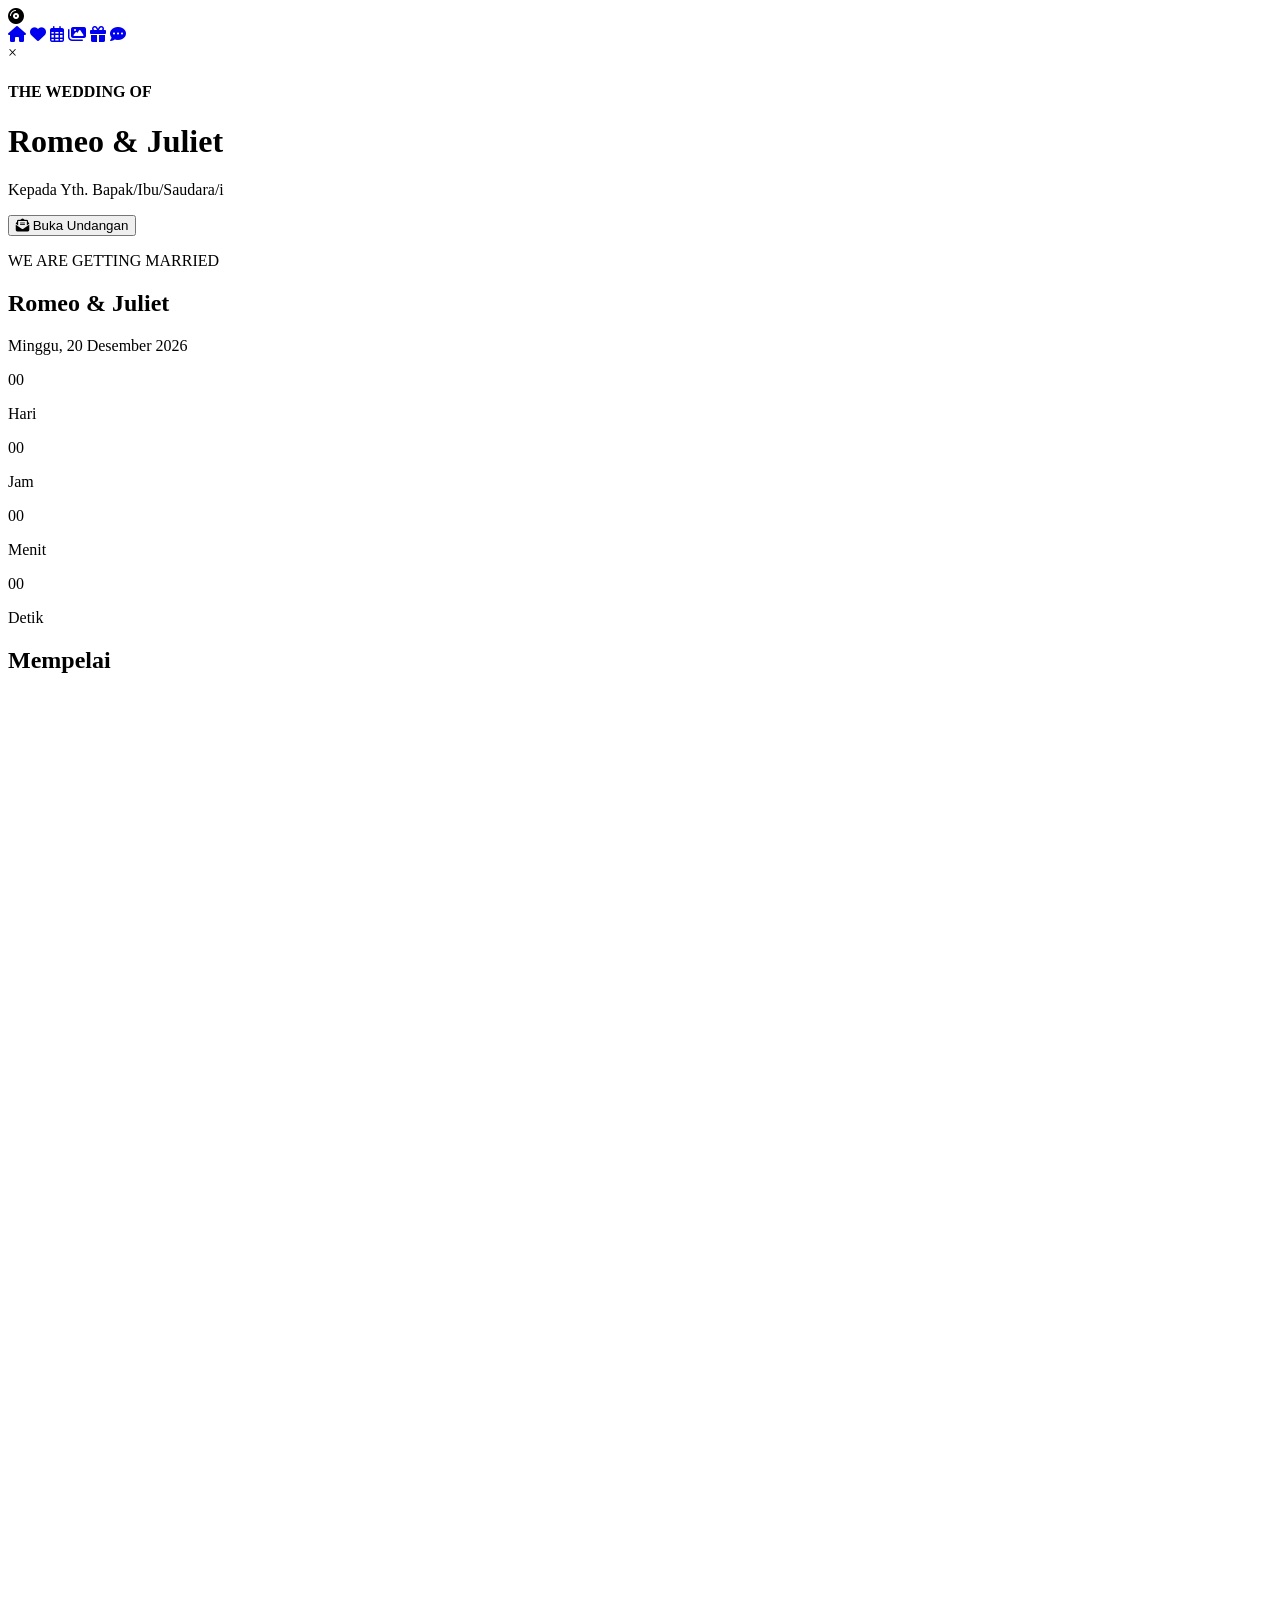
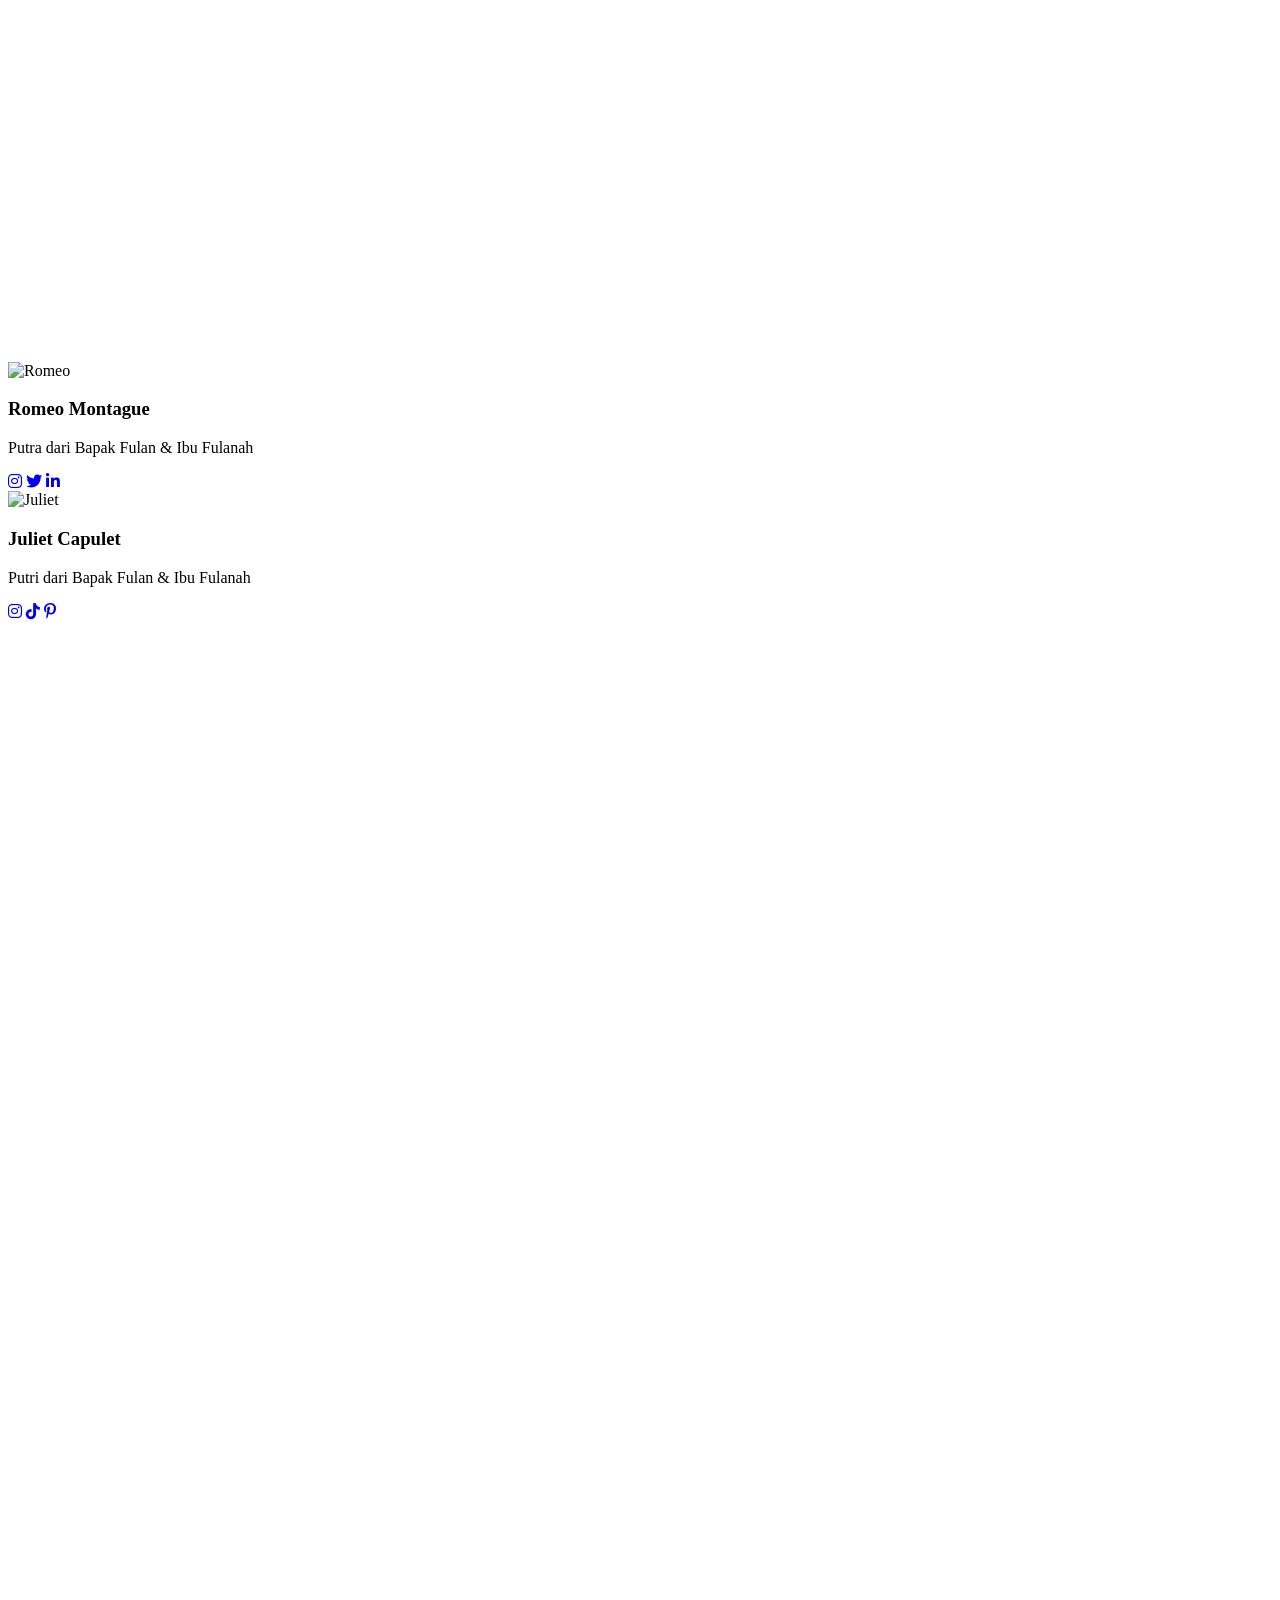
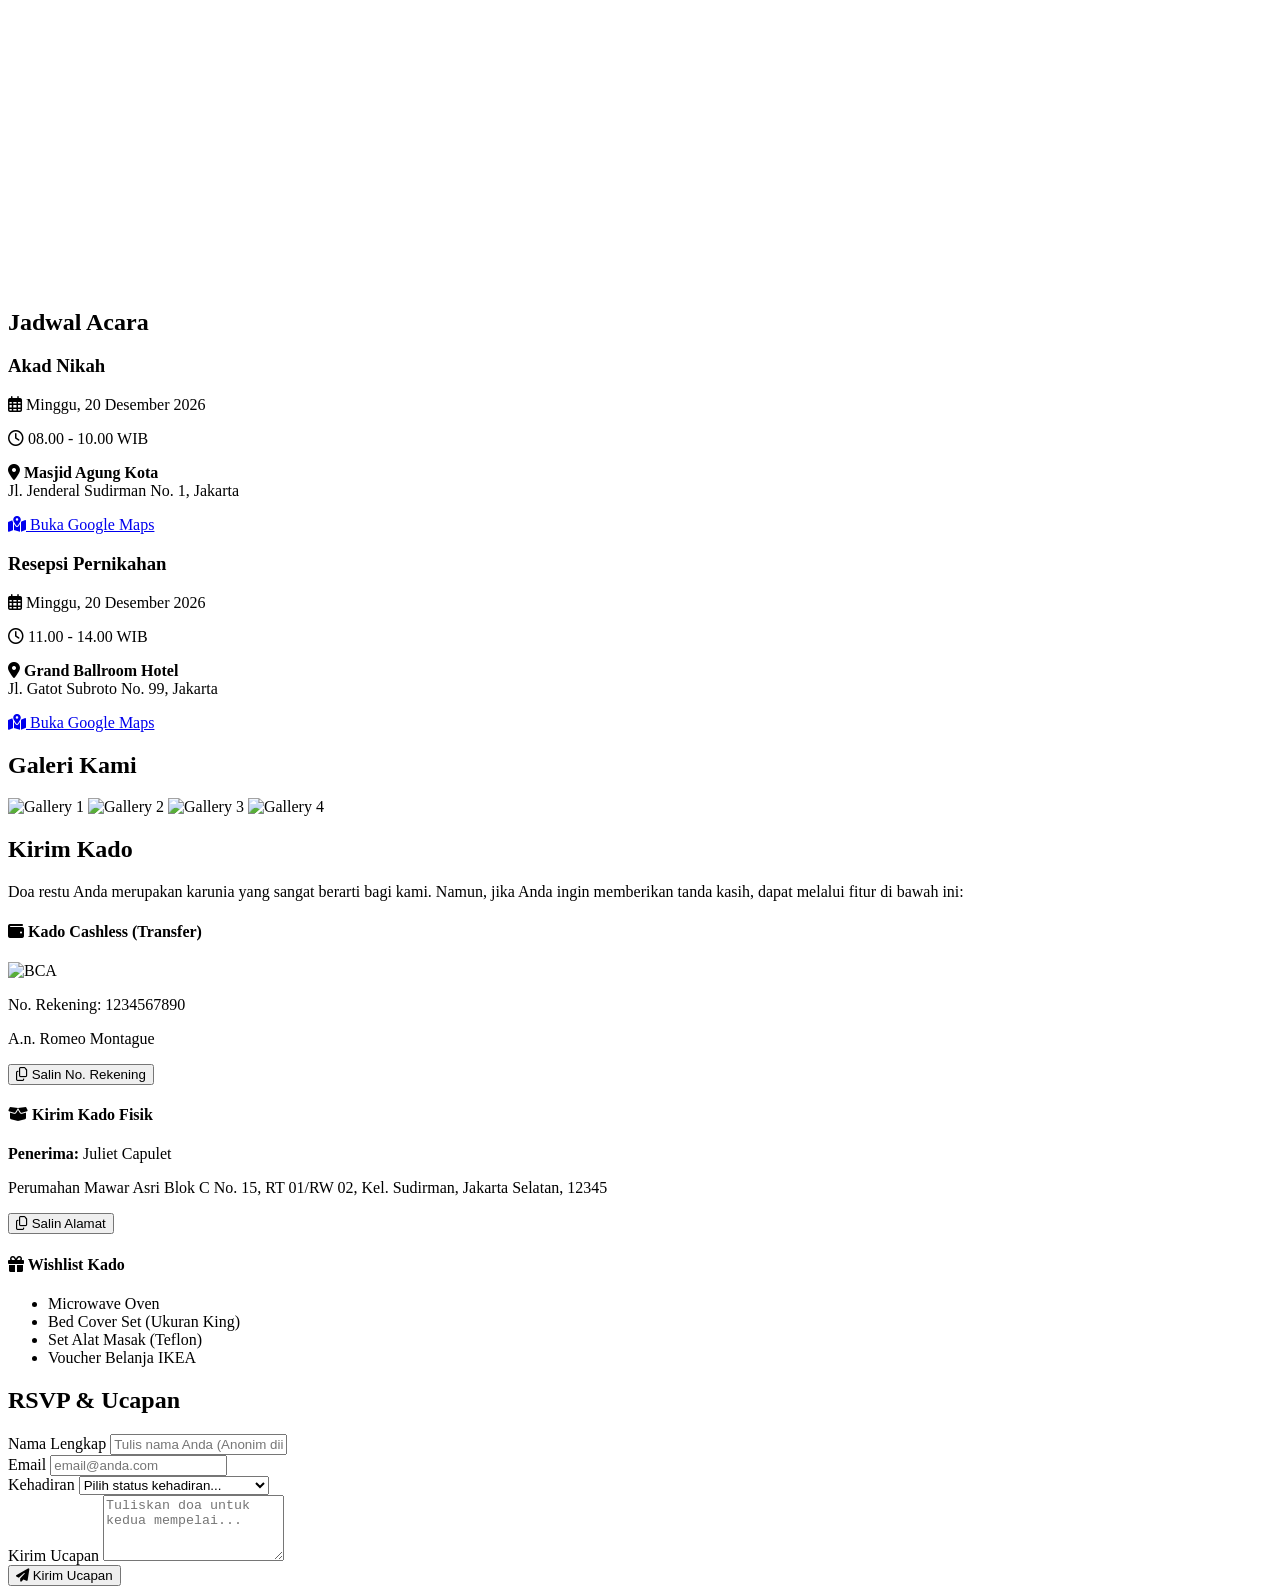
==== wedding/index.html @ 5fbb76ff "index.html" ====
<!DOCTYPE html>
<html lang="id">
<head>
    <meta charset="UTF-8">
    <meta name="viewport" content="width=device-width, initial-scale=1.0">
    <title>Undangan Pernikahan - Romeo & Juliet</title>
    
    <!-- Google Fonts -->
    <link href="https://fonts.googleapis.com/css2?family=Cormorant+Garamond:ital,wght@0,400;0,600;1,400&family=Montserrat:wght@300;400;500&display=swap" rel="stylesheet">
    
    <!-- FontAwesome untuk Icon -->
    <link rel="stylesheet" href="https://cdnjs.cloudflare.com/ajax/libs/font-awesome/6.4.0/css/all.min.css">

    <!-- Terhubung ke file CSS -->
    <link rel="stylesheet" href="style.css">
</head>
<body>

    <!-- AUDIO -->
    <audio id="bg-music" loop>
        <source src="https://www.soundhelix.com/examples/mp3/SoundHelix-Song-1.mp3" type="audio/mpeg">
    </audio>

    <!-- FLOATING MUSIC BUTTON (TOP RIGHT) -->
    <div id="music-btn" onclick="toggleMusic()">
        <i class="fas fa-compact-disc fa-spin"></i>
    </div>

    <!-- BOTTOM NAVIGATION (Muncul setelah dibuka) -->
    <nav class="bottom-nav" id="bottom-nav">
        <a href="#hero" title="Home"><i class="fas fa-home"></i></a>
        <a href="#couple" title="Mempelai"><i class="fas fa-heart"></i></a>
        <a href="#event" title="Jadwal"><i class="far fa-calendar-alt"></i></a>
        <a href="#gallery" title="Galeri"><i class="fas fa-images"></i></a>
        <a href="#gift" title="Kado"><i class="fas fa-gift"></i></a>
        <a href="#rsvp" title="RSVP"><i class="fas fa-comment-dots"></i></a>
    </nav>

    <!-- LIGHTBOX UNTUK GALERI -->
    <div id="lightbox" class="lightbox">
        <span class="close-lightbox" onclick="closeLightbox()">&times;</span>
        <img class="lightbox-img" id="lightbox-img" src="">
    </div>

    <!-- COVER PAGE -->
    <div id="cover-page">
        <h4>THE WEDDING OF</h4>
        <h1>Romeo & Juliet</h1>
        <p class="to-guest">Kepada Yth. Bapak/Ibu/Saudara/i</p>
        <button class="btn-open" onclick="openInvitation()">
            <i class="fas fa-envelope-open-text"></i> Buka Undangan
        </button>
    </div>

    <!-- MAIN CONTENT -->
    <div id="main-content">
        
        <!-- HERO SECTION -->
        <section id="hero">
            <div class="hero-content">
                <p>WE ARE GETTING MARRIED</p>
                <h1>Romeo & Juliet</h1>
                <p>Minggu, 20 Desember 2026</p>
                
                <div class="countdown">
                    <div class="time-box"><span id="days">00</span><p>Hari</p></div>
                    <div class="time-box"><span id="hours">00</span><p>Jam</p></div>
                    <div class="time-box"><span id="minutes">00</span><p>Menit</p></div>
                    <div class="time-box"><span id="seconds">00</span><p>Detik</p></div>
                </div>
            </div>
        </section>

        <!-- PROFIL PASANGAN -->
        <section id="couple">
            <h2 class="section-title">Mempelai</h2>
            <div class="couple-wrapper">
                
                <!-- Ornamen Garis Estetik SVG Kiri Atas -->
                <svg class="ornament ornament-tl" viewBox="0 0 100 100" fill="none" xmlns="http://www.w3.org/2000/svg">
                    <path d="M10 90 L10 10 L90 10" stroke="var(--primary-color)" stroke-width="1.5"/>
                    <path d="M10 30 L30 10 M10 50 L50 10 M10 70 L70 10" stroke="var(--primary-color)" stroke-width="1"/>
                    <circle cx="10" cy="10" r="3" fill="var(--primary-color)"/>
                    <path d="M25 25 C 20 15, 35 15, 35 25 C 35 35, 25 35, 25 25 Z" stroke="var(--primary-color)" stroke-width="1.5"/>
                </svg>

                <div class="person">
                    <img src="https://images.unsplash.com/photo-1542042161784-26ab9e041e89?ixlib=rb-4.0.3&auto=format&fit=crop&w=500&q=80" alt="Romeo">
                    <h3>Romeo Montague</h3>
                    <p>Putra dari Bapak Fulan & Ibu Fulanah</p>
                    <div class="social-icons">
                        <a href="#"><i class="fab fa-instagram"></i></a>
                        <a href="#"><i class="fab fa-twitter"></i></a>
                        <a href="#"><i class="fab fa-linkedin-in"></i></a>
                    </div>
                </div>
                
                <div class="person">
                    <img src="https://images.unsplash.com/photo-1549416878-b9ca95e1bb68?ixlib=rb-4.0.3&auto=format&fit=crop&w=500&q=80" alt="Juliet">
                    <h3>Juliet Capulet</h3>
                    <p>Putri dari Bapak Fulan & Ibu Fulanah</p>
                    <div class="social-icons">
                        <a href="#"><i class="fab fa-instagram"></i></a>
                        <a href="#"><i class="fab fa-tiktok"></i></a>
                        <a href="#"><i class="fab fa-pinterest-p"></i></a>
                    </div>
                </div>

                <!-- Ornamen Garis Estetik SVG Kanan Bawah -->
                <svg class="ornament ornament-br" viewBox="0 0 100 100" fill="none" xmlns="http://www.w3.org/2000/svg">
                    <path d="M10 90 L10 10 L90 10" stroke="var(--primary-color)" stroke-width="1.5"/>
                    <path d="M10 30 L30 10 M10 50 L50 10 M10 70 L70 10" stroke="var(--primary-color)" stroke-width="1"/>
                    <circle cx="10" cy="10" r="3" fill="var(--primary-color)"/>
                    <path d="M25 25 C 20 15, 35 15, 35 25 C 35 35, 25 35, 25 25 Z" stroke="var(--primary-color)" stroke-width="1.5"/>
                </svg>
            </div>
        </section>

        <!-- EVENT PLANNER -->
        <section id="event">
            <h2 class="section-title">Jadwal Acara</h2>
            
            <div class="event-card">
                <h3>Akad Nikah</h3>
                <p><i class="far fa-calendar-alt event-icon"></i> Minggu, 20 Desember 2026</p>
                <p><i class="far fa-clock event-icon"></i> 08.00 - 10.00 WIB</p>
                <p><i class="fas fa-map-marker-alt event-icon"></i> <strong>Masjid Agung Kota</strong><br>Jl. Jenderal Sudirman No. 1, Jakarta</p>
                <a href="#" class="btn-map"><i class="fas fa-map-marked-alt"></i> Buka Google Maps</a>
            </div>

            <div class="event-card">
                <h3>Resepsi Pernikahan</h3>
                <p><i class="far fa-calendar-alt event-icon"></i> Minggu, 20 Desember 2026</p>
                <p><i class="far fa-clock event-icon"></i> 11.00 - 14.00 WIB</p>
                <p><i class="fas fa-map-marker-alt event-icon"></i> <strong>Grand Ballroom Hotel</strong><br>Jl. Gatot Subroto No. 99, Jakarta</p>
                <a href="#" class="btn-map"><i class="fas fa-map-marked-alt"></i> Buka Google Maps</a>
            </div>
        </section>

        <!-- GALERI FOTO (GRID 2 KOLOM) -->
        <section id="gallery">
            <h2 class="section-title">Galeri Kami</h2>
            <div class="gallery-grid">
                <img src="https://images.unsplash.com/photo-1519225421980-715cb02151ff?ixlib=rb-4.0.3&auto=format&fit=crop&w=800&q=80" alt="Gallery 1" onclick="openLightbox(this.src)">
                <img src="https://images.unsplash.com/photo-1511895426328-dc8714191300?ixlib=rb-4.0.3&auto=format&fit=crop&w=800&q=80" alt="Gallery 2" onclick="openLightbox(this.src)">
                <img src="https://images.unsplash.com/photo-1520854221256-17451cc331bf?ixlib=rb-4.0.3&auto=format&fit=crop&w=800&q=80" alt="Gallery 3" onclick="openLightbox(this.src)">
                <img src="https://images.unsplash.com/photo-1606800052052-a08af7148866?ixlib=rb-4.0.3&auto=format&fit=crop&w=800&q=80" alt="Gallery 4" onclick="openLightbox(this.src)">
            </div>
        </section>

        <!-- SISTEM KADO -->
        <section id="gift">
            <h2 class="section-title">Kirim Kado</h2>
            <p class="gift-intro">Doa restu Anda merupakan karunia yang sangat berarti bagi kami. Namun, jika Anda ingin memberikan tanda kasih, dapat melalui fitur di bawah ini:</p>
            
            <div class="gift-container">
                <!-- Cashless -->
                <div class="gift-card">
                    <h4><i class="fas fa-wallet"></i> Kado Cashless (Transfer)</h4>
                    <div class="bank-details">
                        <img src="https://upload.wikimedia.org/wikipedia/commons/5/5c/Bank_Central_Asia.svg" alt="BCA" width="70" class="bank-logo">
                        <p>No. Rekening: <span id="rek1" class="rek-text">1234567890</span></p>
                        <p>A.n. Romeo Montague</p>
                        <button class="btn-copy" onclick="copyText('1234567890')"><i class="far fa-copy"></i> Salin No. Rekening</button>
                    </div>
                </div>

                <!-- Kirim Fisik -->
                <div class="gift-card">
                    <h4><i class="fas fa-box-open"></i> Kirim Kado Fisik</h4>
                    <div class="bank-details">
                        <p><strong>Penerima:</strong> Juliet Capulet</p>
                        <p id="alamat">Perumahan Mawar Asri Blok C No. 15, RT 01/RW 02, Kel. Sudirman, Jakarta Selatan, 12345</p>
                        <button class="btn-copy" onclick="copyText(document.getElementById('alamat').innerText)"><i class="far fa-copy"></i> Salin Alamat</button>
                    </div>
                </div>

                <!-- Wishlist -->
                <div class="gift-card">
                    <h4><i class="fas fa-gift"></i> Wishlist Kado</h4>
                    <ul class="wishlist-list">
                        <li>Microwave Oven</li>
                        <li>Bed Cover Set (Ukuran King)</li>
                        <li>Set Alat Masak (Teflon)</li>
                        <li>Voucher Belanja IKEA</li>
                    </ul>
                </div>
            </div>
        </section>

        <!-- RSVP & GUESTBOOK -->
        <section id="rsvp">
            <h2 class="section-title">RSVP & Ucapan</h2>
            <div class="rsvp-wrapper">
                <form id="rsvpForm">
                    <div class="form-group">
                        <label for="name">Nama Lengkap</label>
                        <input type="text" id="name" class="form-control" placeholder="Tulis nama Anda (Anonim diizinkan)" required>
                    </div>
                    <div class="form-group">
                        <label for="email">Email</label>
                        <input type="email" id="email" class="form-control" placeholder="email@anda.com" required>
                    </div>
                    <div class="form-group">
                        <label for="attendance">Kehadiran</label>
                        <select id="attendance" class="form-control" required>
                            <option value="" disabled selected>Pilih status kehadiran...</option>
                            <option value="Hadir">Fix datang! 🔥</option>
                            <option value="Tidak Hadir">Maaf bestie, skip dulu ya 🙏</option>
                        </select>
                    </div>
                    <div class="form-group">
                        <label for="message">Kirim Ucapan</label>
                        <textarea id="message" class="form-control" rows="4" placeholder="Tuliskan doa untuk kedua mempelai..." required></textarea>
                    </div>
                    <button type="submit" class="btn-submit"><i class="fas fa-paper-plane"></i> Kirim Ucapan</button>
                </form>

                <!-- List Komentar -->
                <div class="comments-section" id="commentsList">
                    <!-- Komentar akan dimuat otomatis oleh JavaScript dari Google Sheets -->
                </div>
            </div>
        </section>

    </div>

    <!-- Terhubung ke file JavaScript -->
    <script src="script.js"></script>
</body>
</html>
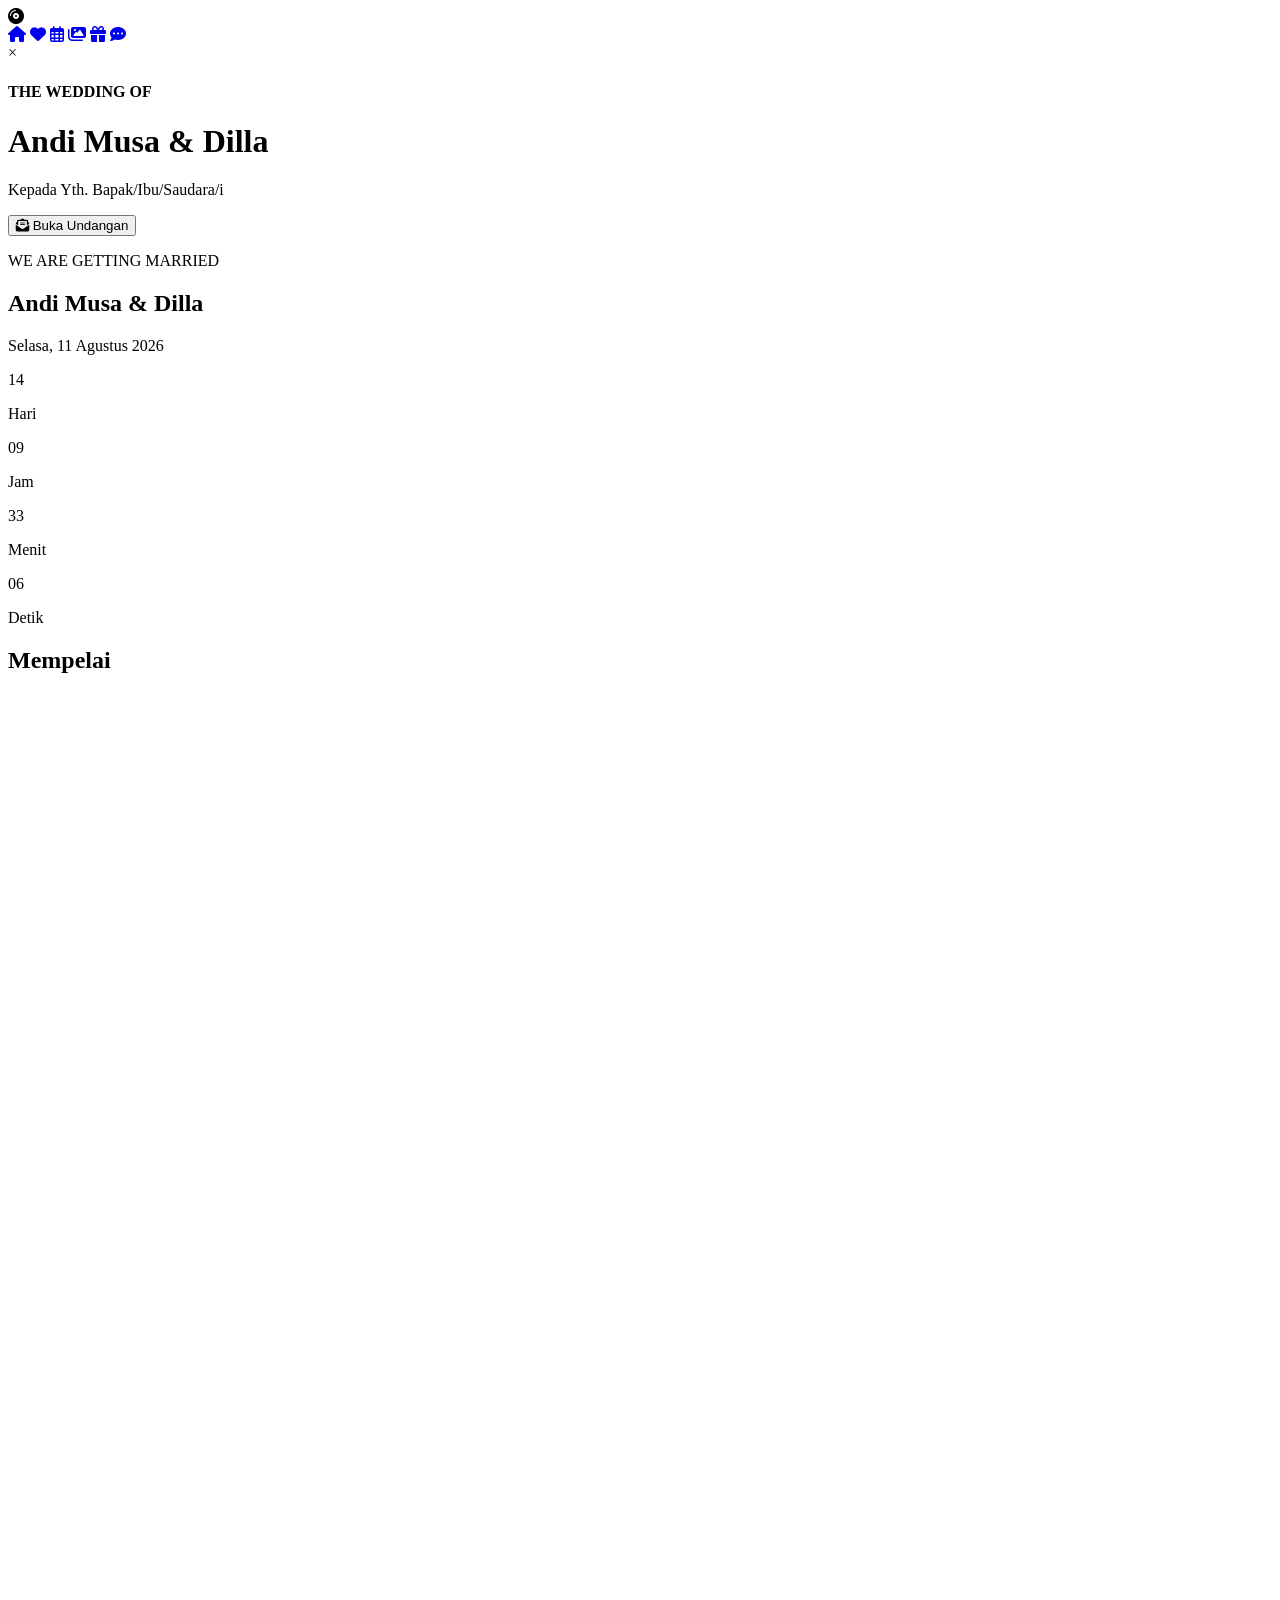
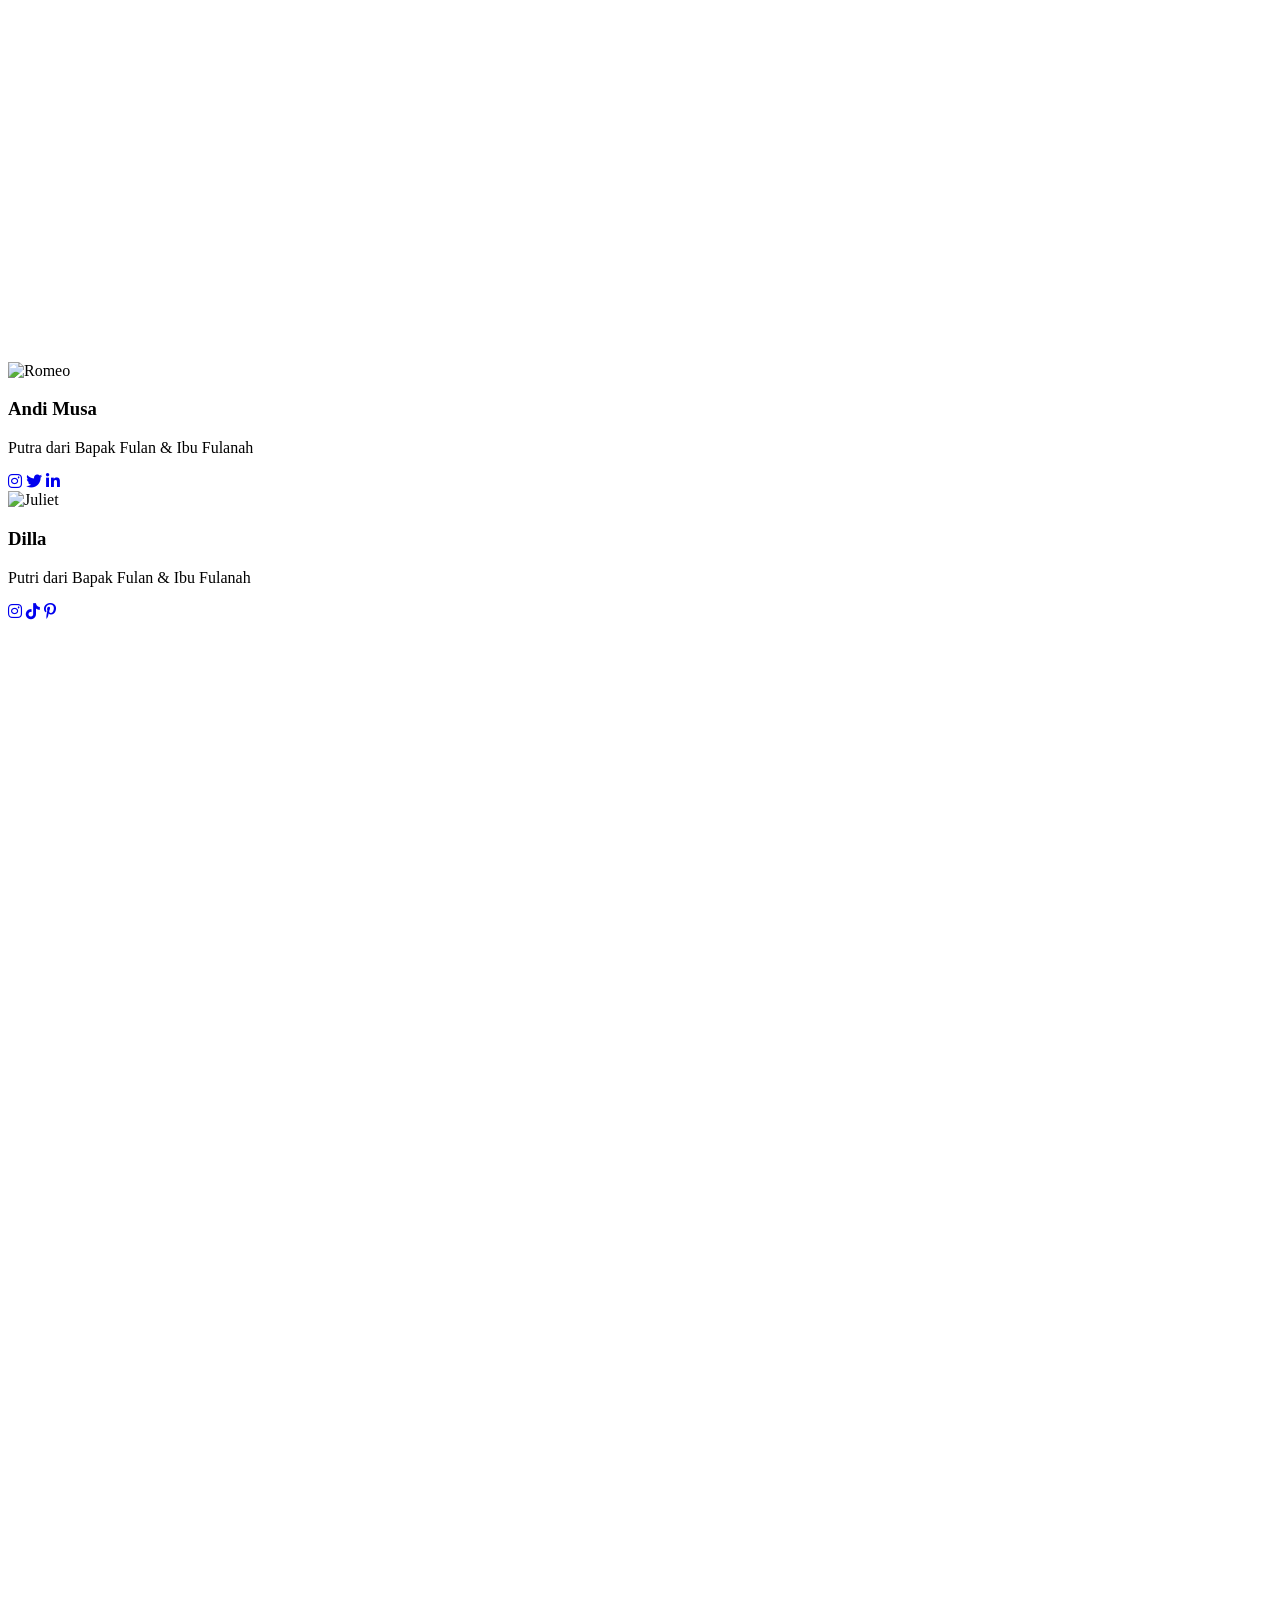
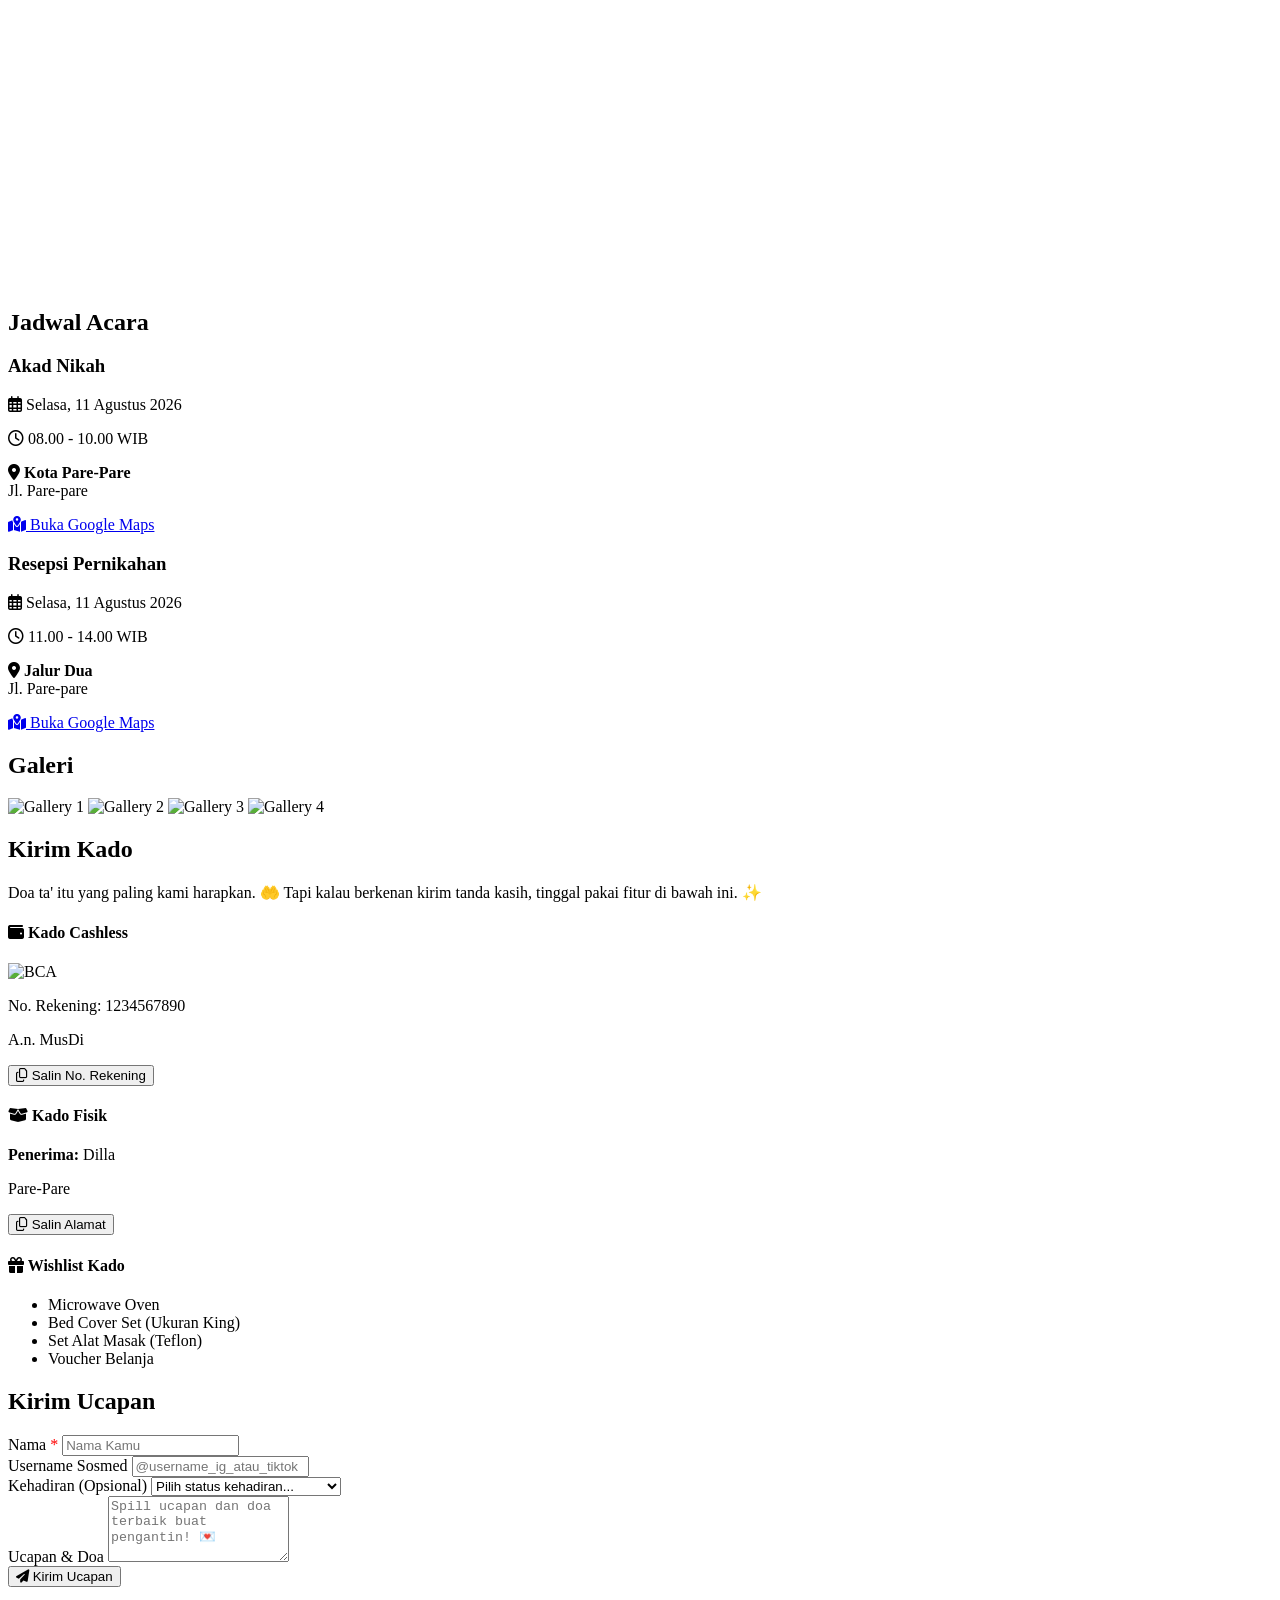
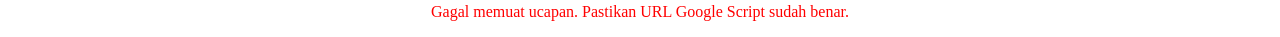
==== commit d54a01fb: "Update index.html" ====
--- a/wedding/index.html
+++ b/wedding/index.html
@@ -3,8 +3,8 @@
 <head>
     <meta charset="UTF-8">
     <meta name="viewport" content="width=device-width, initial-scale=1.0">
-    <title>Undangan Pernikahan - Romeo & Juliet</title>
-    
+    <title>Undangan Pernikahan - Andi Musa & Dilla</title>
+    <link rel="icon" href="data:image/svg+xml,<svg xmlns=%22http://www.w3.org/2000/svg%22 viewBox=%220 0 100 100%22><text y=%22.9em%22 font-size=%2290%22>💍</text></svg>">
     <!-- Google Fonts -->
     <link href="https://fonts.googleapis.com/css2?family=Cormorant+Garamond:ital,wght@0,400;0,600;1,400&family=Montserrat:wght@300;400;500&display=swap" rel="stylesheet">
     
@@ -45,7 +45,7 @@
     <!-- COVER PAGE -->
     <div id="cover-page">
         <h4>THE WEDDING OF</h4>
-        <h1>Romeo & Juliet</h1>
+        <h1>Andi Musa & Dilla</h1>
         <p class="to-guest">Kepada Yth. Bapak/Ibu/Saudara/i</p>
         <button class="btn-open" onclick="openInvitation()">
             <i class="fas fa-envelope-open-text"></i> Buka Undangan
@@ -59,8 +59,8 @@
         <section id="hero">
             <div class="hero-content">
                 <p>WE ARE GETTING MARRIED</p>
-                <h1>Romeo & Juliet</h1>
-                <p>Minggu, 20 Desember 2026</p>
+                <h1>Andi Musa & Dilla</h1>
+                <p>Selasa, 11 Agustus 2026</p>
                 
                 <div class="countdown">
                     <div class="time-box"><span id="days">00</span><p>Hari</p></div>
@@ -86,7 +86,7 @@
 
                 <div class="person">
                     <img src="https://images.unsplash.com/photo-1542042161784-26ab9e041e89?ixlib=rb-4.0.3&auto=format&fit=crop&w=500&q=80" alt="Romeo">
-                    <h3>Romeo Montague</h3>
+                    <h3>Andi Musa</h3>
                     <p>Putra dari Bapak Fulan & Ibu Fulanah</p>
                     <div class="social-icons">
                         <a href="#"><i class="fab fa-instagram"></i></a>
@@ -97,7 +97,7 @@
                 
                 <div class="person">
                     <img src="https://images.unsplash.com/photo-1549416878-b9ca95e1bb68?ixlib=rb-4.0.3&auto=format&fit=crop&w=500&q=80" alt="Juliet">
-                    <h3>Juliet Capulet</h3>
+                    <h3>Dilla</h3>
                     <p>Putri dari Bapak Fulan & Ibu Fulanah</p>
                     <div class="social-icons">
                         <a href="#"><i class="fab fa-instagram"></i></a>
@@ -122,24 +122,24 @@
             
             <div class="event-card">
                 <h3>Akad Nikah</h3>
-                <p><i class="far fa-calendar-alt event-icon"></i> Minggu, 20 Desember 2026</p>
+                <p><i class="far fa-calendar-alt event-icon"></i> Selasa, 11 Agustus 2026</p>
                 <p><i class="far fa-clock event-icon"></i> 08.00 - 10.00 WIB</p>
-                <p><i class="fas fa-map-marker-alt event-icon"></i> <strong>Masjid Agung Kota</strong><br>Jl. Jenderal Sudirman No. 1, Jakarta</p>
+                <p><i class="fas fa-map-marker-alt event-icon"></i> <strong>Kota Pare-Pare</strong><br>Jl. Pare-pare</p>
                 <a href="#" class="btn-map"><i class="fas fa-map-marked-alt"></i> Buka Google Maps</a>
             </div>
 
             <div class="event-card">
                 <h3>Resepsi Pernikahan</h3>
-                <p><i class="far fa-calendar-alt event-icon"></i> Minggu, 20 Desember 2026</p>
+                <p><i class="far fa-calendar-alt event-icon"></i> Selasa, 11 Agustus 2026</p>
                 <p><i class="far fa-clock event-icon"></i> 11.00 - 14.00 WIB</p>
-                <p><i class="fas fa-map-marker-alt event-icon"></i> <strong>Grand Ballroom Hotel</strong><br>Jl. Gatot Subroto No. 99, Jakarta</p>
+                <p><i class="fas fa-map-marker-alt event-icon"></i> <strong>Jalur Dua</strong><br>Jl. Pare-pare</p>
                 <a href="#" class="btn-map"><i class="fas fa-map-marked-alt"></i> Buka Google Maps</a>
             </div>
         </section>
 
         <!-- GALERI FOTO (GRID 2 KOLOM) -->
         <section id="gallery">
-            <h2 class="section-title">Galeri Kami</h2>
+            <h2 class="section-title">Galeri</h2>
             <div class="gallery-grid">
                 <img src="https://images.unsplash.com/photo-1519225421980-715cb02151ff?ixlib=rb-4.0.3&auto=format&fit=crop&w=800&q=80" alt="Gallery 1" onclick="openLightbox(this.src)">
                 <img src="https://images.unsplash.com/photo-1511895426328-dc8714191300?ixlib=rb-4.0.3&auto=format&fit=crop&w=800&q=80" alt="Gallery 2" onclick="openLightbox(this.src)">
@@ -151,26 +151,26 @@
         <!-- SISTEM KADO -->
         <section id="gift">
             <h2 class="section-title">Kirim Kado</h2>
-            <p class="gift-intro">Doa restu Anda merupakan karunia yang sangat berarti bagi kami. Namun, jika Anda ingin memberikan tanda kasih, dapat melalui fitur di bawah ini:</p>
+            <p class="gift-intro">Doa ta' itu yang paling kami harapkan. 🤲 Tapi kalau berkenan kirim tanda kasih, tinggal pakai fitur di bawah ini. ✨</p>
             
             <div class="gift-container">
                 <!-- Cashless -->
                 <div class="gift-card">
-                    <h4><i class="fas fa-wallet"></i> Kado Cashless (Transfer)</h4>
+                    <h4><i class="fas fa-wallet"></i> Kado Cashless</h4>
                     <div class="bank-details">
                         <img src="https://upload.wikimedia.org/wikipedia/commons/5/5c/Bank_Central_Asia.svg" alt="BCA" width="70" class="bank-logo">
                         <p>No. Rekening: <span id="rek1" class="rek-text">1234567890</span></p>
-                        <p>A.n. Romeo Montague</p>
+                        <p>A.n. MusDi</p>
                         <button class="btn-copy" onclick="copyText('1234567890')"><i class="far fa-copy"></i> Salin No. Rekening</button>
                     </div>
                 </div>
 
                 <!-- Kirim Fisik -->
                 <div class="gift-card">
-                    <h4><i class="fas fa-box-open"></i> Kirim Kado Fisik</h4>
+                    <h4><i class="fas fa-box-open"></i> Kado Fisik</h4>
                     <div class="bank-details">
-                        <p><strong>Penerima:</strong> Juliet Capulet</p>
-                        <p id="alamat">Perumahan Mawar Asri Blok C No. 15, RT 01/RW 02, Kel. Sudirman, Jakarta Selatan, 12345</p>
+                        <p><strong>Penerima:</strong> Dilla</p>
+                        <p id="alamat">Pare-Pare</p>
                         <button class="btn-copy" onclick="copyText(document.getElementById('alamat').innerText)"><i class="far fa-copy"></i> Salin Alamat</button>
                     </div>
                 </div>
@@ -182,7 +182,7 @@
                         <li>Microwave Oven</li>
                         <li>Bed Cover Set (Ukuran King)</li>
                         <li>Set Alat Masak (Teflon)</li>
-                        <li>Voucher Belanja IKEA</li>
+                        <li>Voucher Belanja</li>
                     </ul>
                 </div>
             </div>
@@ -190,31 +190,31 @@
 
         <!-- RSVP & GUESTBOOK -->
         <section id="rsvp">
-            <h2 class="section-title">RSVP & Ucapan</h2>
+            <h2 class="section-title">Kirim Ucapan</h2>
             <div class="rsvp-wrapper">
                 <form id="rsvpForm">
-                    <div class="form-group">
-                        <label for="name">Nama Lengkap</label>
-                        <input type="text" id="name" class="form-control" placeholder="Tulis nama Anda (Anonim diizinkan)" required>
-                    </div>
-                    <div class="form-group">
-                        <label for="email">Email</label>
-                        <input type="email" id="email" class="form-control" placeholder="email@anda.com" required>
-                    </div>
-                    <div class="form-group">
-                        <label for="attendance">Kehadiran</label>
-                        <select id="attendance" class="form-control" required>
-                            <option value="" disabled selected>Pilih status kehadiran...</option>
-                            <option value="Hadir">Fix datang! 🔥</option>
-                            <option value="Tidak Hadir">Maaf bestie, skip dulu ya 🙏</option>
-                        </select>
-                    </div>
-                    <div class="form-group">
-                        <label for="message">Kirim Ucapan</label>
-                        <textarea id="message" class="form-control" rows="4" placeholder="Tuliskan doa untuk kedua mempelai..." required></textarea>
-                    </div>
-                    <button type="submit" class="btn-submit"><i class="fas fa-paper-plane"></i> Kirim Ucapan</button>
-                </form>
+    <div class="form-group">
+        <label for="name">Nama <span style="color:red;">*</span></label>
+        <input type="text" id="name" class="form-control" placeholder="Nama Kamu" required>
+    </div>
+    <div class="form-group">
+        <label for="sosmed">Username Sosmed</label>
+        <input type="text" id="sosmed" class="form-control" placeholder="@username_ig_atau_tiktok">
+    </div>
+    <div class="form-group">
+        <label for="attendance">Kehadiran (Opsional)</label>
+        <select id="attendance" class="form-control">
+            <option value="" disabled selected>Pilih status kehadiran...</option>
+            <option value="Hadir">Fix datang! 🔥</option>
+            <option value="Tidak Hadir">Maaf bestie, skip dulu ya 🙏</option>
+        </select>
+    </div>
+    <div class="form-group">
+        <label for="message">Ucapan & Doa</label>
+        <textarea id="message" class="form-control" rows="4" placeholder="Spill ucapan dan doa terbaik buat pengantin! 💌"></textarea>
+    </div>
+    <button type="submit" class="btn-submit"><i class="fas fa-paper-plane"></i> Kirim Ucapan</button>
+</form>
 
                 <!-- List Komentar -->
                 <div class="comments-section" id="commentsList">
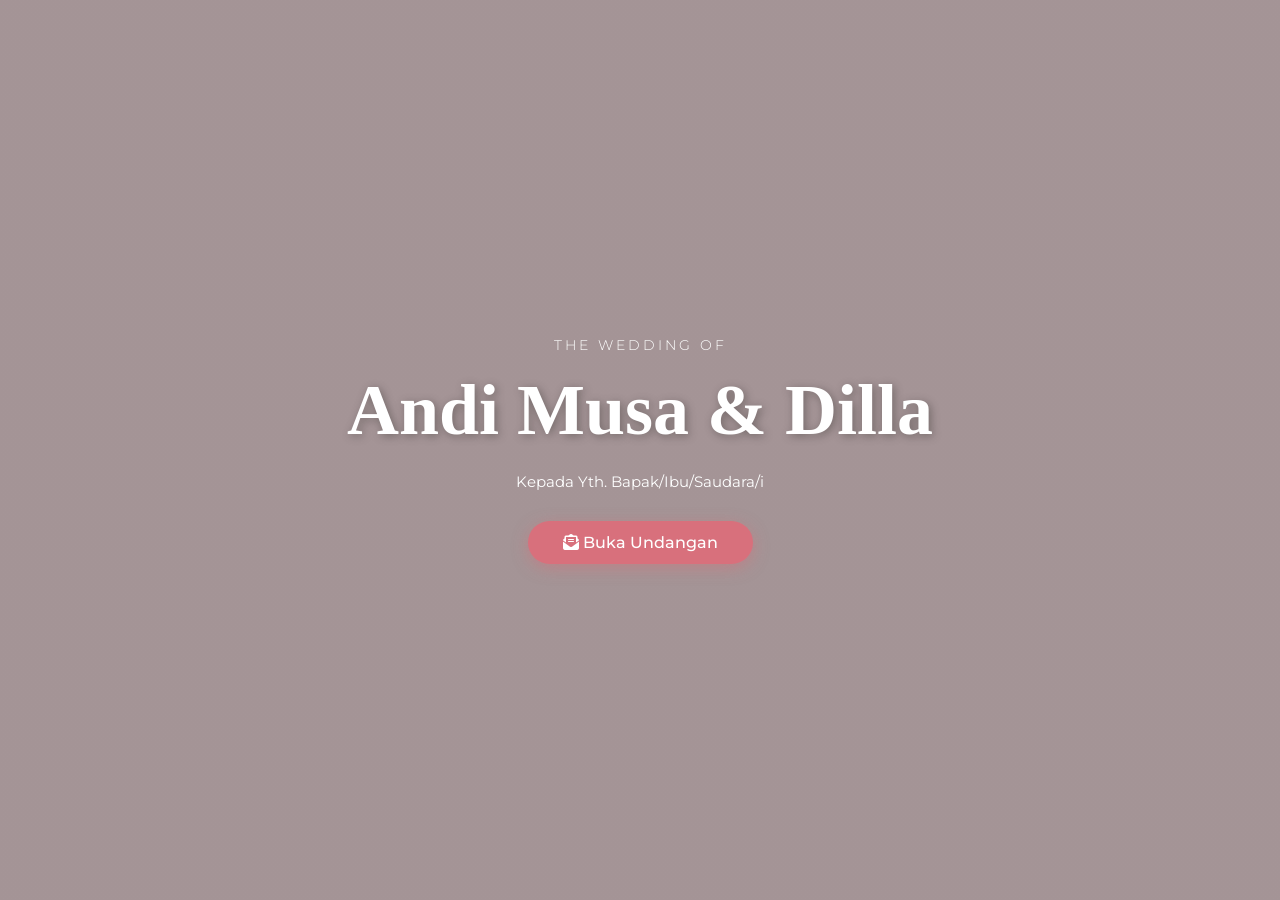
==== commit 72357bc6: "Update index.html" ====
--- a/wedding/index.html
+++ b/wedding/index.html
@@ -12,7 +12,7 @@
     <link rel="stylesheet" href="https://cdnjs.cloudflare.com/ajax/libs/font-awesome/6.4.0/css/all.min.css">
 
     <!-- Terhubung ke file CSS -->
-    <link rel="stylesheet" href="style.css">
+    <link rel="stylesheet" href="wedz.css">
 </head>
 <body>
 
--- a/wedding/wedz.css
+++ b/wedding/wedz.css
@@ -0,0 +1,170 @@
+/* --- RESET & VARIABLES --- */
+* { margin: 0; padding: 0; box-sizing: border-box; }
+:root {
+    --primary-color: #d8707c; /* Blush Pink / Rose */
+    --primary-dark: #b85b65;
+    --bg-color: #fff5f6; /* Soft pinkish white */
+    --bg-alt: #fdf0f2;
+    --text-main: #4a3436; /* Dark brownish red */
+    --text-muted: #8a6d70;
+    --font-heading: 'Cormorant Garamond', serif;
+    --font-body: 'Montserrat', sans-serif;
+    --nav-bg: rgba(255, 245, 246, 0.9);
+}
+body {
+    font-family: var(--font-body);
+    color: var(--text-main);
+    background-color: var(--bg-color);
+    overflow: hidden; 
+    scroll-behavior: smooth;
+}
+
+/* --- COVER PAGE --- */
+#cover-page {
+    position: fixed;
+    top: 0; left: 0; width: 100%; height: 100vh;
+    background: linear-gradient(rgba(74, 52, 54, 0.5), rgba(74, 52, 54, 0.5)), url('https://images.unsplash.com/photo-1511285560929-80b456fea0bc?ixlib=rb-4.0.3&auto=format&fit=crop&w=1000&q=80') center/cover;
+    z-index: 9999;
+    display: flex; flex-direction: column; justify-content: center; align-items: center;
+    text-align: center; color: white;
+    transition: top 1s cubic-bezier(0.68, -0.55, 0.27, 1.55), opacity 1s ease-in-out;
+}
+#cover-page h4 { font-weight: 300; letter-spacing: 3px; margin-bottom: 15px; font-family: var(--font-body); font-size: 0.9rem;}
+#cover-page h1 { font-family: var(--font-heading); font-size: 4.5rem; margin-bottom: 20px; font-weight: 600; text-shadow: 2px 2px 10px rgba(0,0,0,0.3); }
+.to-guest { margin-bottom: 30px; font-size: 0.95rem; }
+.btn-open {
+    background-color: var(--primary-color); color: white;
+    padding: 12px 35px; border: none; border-radius: 30px;
+    font-size: 1rem; cursor: pointer; font-family: var(--font-body); font-weight: 500;
+    animation: pulse 2s infinite; box-shadow: 0 4px 15px rgba(216, 112, 124, 0.5);
+    transition: 0.3s;
+}
+.btn-open:hover { background-color: var(--primary-dark); }
+@keyframes pulse { 0% { transform: scale(1); } 50% { transform: scale(1.05); } 100% { transform: scale(1); } }
+
+/* --- MAIN CONTENT --- */
+#main-content { display: none; opacity: 0; animation: fadeIn 1.5s forwards; padding-bottom: 80px; }
+@keyframes fadeIn { to { opacity: 1; } }
+
+section { padding: 80px 20px; text-align: center; position: relative; }
+.section-title { font-family: var(--font-heading); font-size: 3rem; color: var(--primary-color); margin-bottom: 40px; font-weight: 600; }
+
+/* --- HERO SECTION --- */
+#hero {
+    height: 100vh;
+    background: url('https://images.unsplash.com/photo-1519741497674-611481863552?ixlib=rb-4.0.3&auto=format&fit=crop&w=1000&q=80') center/cover;
+    display: flex; flex-direction: column; justify-content: center; align-items: center;
+    color: white; position: relative;
+}
+#hero::before { content: ''; position: absolute; top: 0; left: 0; width: 100%; height: 100%; background: rgba(74, 52, 54, 0.6); }
+.hero-content { position: relative; z-index: 1; }
+.hero-content p { letter-spacing: 2px; font-size: 0.9rem; }
+.hero-content h1 { font-family: var(--font-heading); font-size: 4.5rem; margin: 15px 0; font-weight: 600; }
+
+.countdown { display: flex; gap: 15px; justify-content: center; margin-top: 30px; }
+.time-box { background: rgba(255,255,255,0.2); backdrop-filter: blur(5px); padding: 15px; border-radius: 10px; min-width: 80px; border: 1px solid rgba(255,255,255,0.3); }
+.time-box span { display: block; font-family: var(--font-heading); font-size: 2.5rem; font-weight: 600; }
+.time-box p { font-size: 0.8rem; text-transform: uppercase; margin-top: 5px; font-weight: 500; }
+
+/* --- PROFIL PASANGAN & ORNAMEN --- */
+.couple-wrapper { display: flex; flex-wrap: wrap; justify-content: center; gap: 40px; max-width: 900px; margin: auto; position: relative; padding: 40px 20px;}
+.person { flex: 1; min-width: 280px; z-index: 2; }
+.person img { width: 220px; height: 220px; border-radius: 50%; object-fit: cover; border: 4px solid var(--primary-color); margin-bottom: 20px; padding: 5px; background: white; }
+.person h3 { font-family: var(--font-heading); font-size: 2.2rem; margin-bottom: 5px; font-weight: 600; color: var(--text-main); }
+.person p { color: var(--text-muted); font-size: 0.95rem; margin-bottom: 15px;}
+
+/* Social Media Icons */
+.social-icons { display: flex; justify-content: center; gap: 12px; margin-top: 10px; }
+.social-icons a { width: 35px; height: 35px; background-color: var(--text-main); color: white; display: flex; justify-content: center; align-items: center; border-radius: 50%; text-decoration: none; font-size: 0.9rem; transition: 0.3s; }
+.social-icons a:hover { background-color: var(--primary-color); transform: translateY(-3px); }
+
+/* Aesthetic SVG Ornaments */
+.ornament { position: absolute; width: 120px; opacity: 0.8; z-index: 1; }
+.ornament-tl { top: -20px; left: -20px; }
+.ornament-br { bottom: -20px; right: -20px; transform: rotate(180deg); }
+
+/* --- EVENT PLANNER --- */
+#event { background-color: var(--bg-alt); }
+.event-card { background: white; border-radius: 15px; padding: 40px 20px; max-width: 600px; margin: 0 auto 30px auto; box-shadow: 0 10px 30px rgba(216, 112, 124, 0.1); border-top: 5px solid var(--primary-color); }
+.event-card h3 { font-family: var(--font-heading); font-size: 2rem; margin-bottom: 15px; font-weight: 600; color: var(--text-main); }
+.event-card p { margin-bottom: 10px; font-size: 0.95rem; }
+.event-icon { color: var(--primary-color); }
+.btn-map { display: inline-block; margin-top: 20px; padding: 12px 25px; background: var(--text-main); color: white; text-decoration: none; border-radius: 30px; font-size: 0.9rem; transition: 0.3s; }
+.btn-map:hover { background: var(--primary-color); }
+
+/* --- GALERI 2 KOLOM GRID & LIGHTBOX --- */
+.gallery-grid { display: grid; grid-template-columns: repeat(2, 1fr); gap: 15px; max-width: 800px; margin: auto; }
+.gallery-grid img { width: 100%; height: 280px; object-fit: cover; border-radius: 10px; cursor: pointer; transition: transform 0.3s ease, filter 0.3s; }
+.gallery-grid img:hover { transform: scale(1.03); filter: brightness(1.1); }
+
+/* Lightbox */
+.lightbox { display: none; position: fixed; z-index: 10000; left: 0; top: 0; width: 100%; height: 100%; background: rgba(0,0,0,0.9); align-items: center; justify-content: center; opacity: 0; transition: opacity 0.3s ease; }
+.lightbox.show { display: flex; opacity: 1; }
+.lightbox-img { max-width: 90%; max-height: 90%; border-radius: 10px; border: 3px solid white; box-shadow: 0 0 20px rgba(0,0,0,0.5); }
+.close-lightbox { position: absolute; top: 20px; right: 30px; color: white; font-size: 40px; cursor: pointer; font-family: sans-serif; transition: 0.3s; }
+.close-lightbox:hover { color: var(--primary-color); }
+
+/* --- SISTEM KADO (GIFTING) --- */
+#gift { background-color: var(--bg-alt); }
+.gift-intro { margin-bottom: 30px; max-width: 600px; margin-left: auto; margin-right: auto; }
+.gift-container { max-width: 800px; margin: auto; }
+.gift-card { background: white; padding: 25px; border-radius: 15px; margin-bottom: 20px; box-shadow: 0 5px 20px rgba(216, 112, 124, 0.08); text-align: left; border-left: 4px solid var(--primary-color); }
+.gift-card h4 { font-family: var(--font-heading); font-size: 1.5rem; margin-bottom: 15px; display: flex; align-items: center; gap: 10px; font-weight: 600; color: var(--text-main);}
+.bank-details { background: var(--bg-color); padding: 15px; border-radius: 8px; margin-bottom: 15px; border: 1px solid #f2e1e3; }
+.bank-logo { margin-bottom: 10px; }
+.bank-details p { margin: 5px 0; font-weight: 500; font-size: 0.95rem; }
+.rek-text { font-weight: 600; color: var(--primary-color); }
+.btn-copy { margin-top: 10px; background: var(--primary-color); color: white; border: none; padding: 10px 15px; border-radius: 8px; cursor: pointer; font-size: 0.85rem; font-family: var(--font-body); transition: 0.3s; }
+.btn-copy:hover { background: var(--primary-dark); }
+.btn-copy:active { transform: scale(0.95); }
+.wishlist-list { margin-left: 20px; line-height: 1.8; color: var(--text-main); font-size: 0.95rem; }
+
+/* --- RSVP & GUESTBOOK --- */
+.rsvp-wrapper { max-width: 700px; margin: auto; background: white; padding: 40px; border-radius: 15px; box-shadow: 0 10px 30px rgba(216, 112, 124, 0.1); }
+.form-group { margin-bottom: 20px; text-align: left; }
+.form-group label { display: block; font-weight: 500; margin-bottom: 8px; font-size: 0.95rem;}
+.form-control { width: 100%; padding: 12px; border: 1px solid #eab8be; border-radius: 8px; font-family: var(--font-body); background: var(--bg-color); outline: none; transition: border 0.3s; }
+.form-control:focus { border-color: var(--primary-color); }
+.btn-submit { width: 100%; background: var(--primary-color); color: white; padding: 15px; border: none; border-radius: 8px; font-size: 1rem; cursor: pointer; font-weight: 500; font-family: var(--font-body); transition: 0.3s;}
+.btn-submit:hover { background: var(--primary-dark); }
+.btn-submit:disabled { background: var(--text-muted); cursor: not-allowed; }
+
+.comments-section { margin-top: 40px; text-align: left; max-height: 400px; overflow-y: auto; padding-right: 10px; }
+.comment-item { background: var(--bg-color); padding: 15px; border-radius: 10px; margin-bottom: 15px; border-left: 3px solid var(--primary-color); }
+.comment-header { display: flex; justify-content: space-between; align-items: center; margin-bottom: 8px; }
+.comment-name { font-weight: 600; color: var(--text-main); font-size: 0.95rem; }
+.comment-badge { font-size: 0.75rem; background: #e0f2f1; color: #00897b; padding: 4px 10px; border-radius: 12px; font-weight: 500;}
+.comment-badge.absent { background: #ffebee; color: #e53935; }
+.comment-text { font-size: 0.9rem; color: var(--text-muted); line-height: 1.5; }
+
+/* --- FLOATING MUSIC BUTTON --- */
+#music-btn {
+    position: fixed; top: 20px; right: 20px; width: 45px; height: 45px;
+    background: var(--nav-bg); color: var(--primary-color);
+    border-radius: 50%; display: flex; justify-content: center; align-items: center;
+    box-shadow: 0 4px 15px rgba(0,0,0,0.1); cursor: pointer; z-index: 1000; display: none; backdrop-filter: blur(5px);
+}
+
+/* --- BOTTOM NAVIGATION MENU --- */
+.bottom-nav {
+    position: fixed; bottom: 20px; left: 50%; transform: translateX(-50%);
+    background: var(--nav-bg); backdrop-filter: blur(10px);
+    display: flex; gap: 25px; padding: 12px 30px; border-radius: 40px;
+    box-shadow: 0 5px 20px rgba(216, 112, 124, 0.2); z-index: 999;
+    opacity: 0; pointer-events: none; transition: opacity 0.5s ease-in-out;
+}
+.bottom-nav.show { opacity: 1; pointer-events: auto; }
+.bottom-nav a { color: var(--text-muted); font-size: 1.3rem; transition: 0.3s; text-decoration: none; }
+.bottom-nav a:hover { color: var(--primary-color); transform: translateY(-3px); }
+
+/* --- RESPONSIVE --- */
+@media (max-width: 768px) {
+    #cover-page h1 { font-size: 3.5rem; }
+    .hero-content h1 { font-size: 3.5rem; }
+    .countdown { gap: 10px; }
+    .time-box { min-width: 65px; padding: 10px; }
+    .time-box span { font-size: 1.8rem; }
+    .gallery-grid img { height: 200px; }
+    .rsvp-wrapper { padding: 25px; }
+    .bottom-nav { gap: 20px; padding: 10px 25px; width: 90%; justify-content: space-around; }
+}
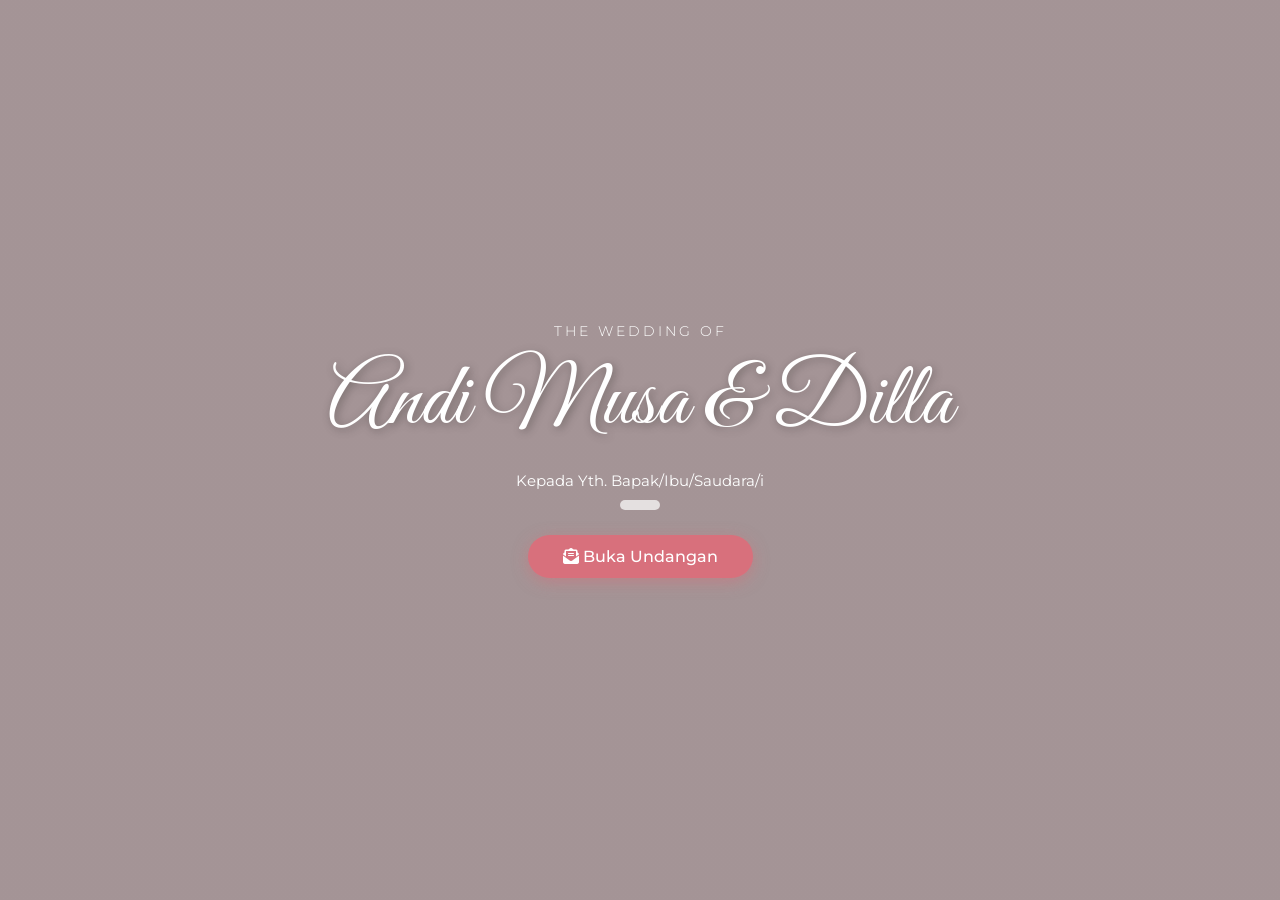
==== commit ba4d538b: "index.html" ====
--- a/wedding/index.html
+++ b/wedding/index.html
@@ -6,7 +6,7 @@
     <title>Undangan Pernikahan - Andi Musa & Dilla</title>
     <link rel="icon" href="data:image/svg+xml,<svg xmlns=%22http://www.w3.org/2000/svg%22 viewBox=%220 0 100 100%22><text y=%22.9em%22 font-size=%2290%22>💍</text></svg>">
     <!-- Google Fonts -->
-    <link href="https://fonts.googleapis.com/css2?family=Cormorant+Garamond:ital,wght@0,400;0,600;1,400&family=Montserrat:wght@300;400;500&display=swap" rel="stylesheet">
+    <link href="https://fonts.googleapis.com/css2?family=Great+Vibes&family=Playfair+Display:ital,wght@0,400;0,600;1,400&family=Montserrat:wght@300;400;500&display=swap" rel="stylesheet">
     
     <!-- FontAwesome untuk Icon -->
     <link rel="stylesheet" href="https://cdnjs.cloudflare.com/ajax/libs/font-awesome/6.4.0/css/all.min.css">
@@ -42,11 +42,15 @@
         <img class="lightbox-img" id="lightbox-img" src="">
     </div>
 
-    <!-- COVER PAGE -->
+<!-- COVER PAGE -->
     <div id="cover-page">
         <h4>THE WEDDING OF</h4>
         <h1>Andi Musa & Dilla</h1>
-        <p class="to-guest">Kepada Yth. Bapak/Ibu/Saudara/i</p>
+        <p class="to-guest" style="margin-bottom: 10px;">Kepada Yth. Bapak/Ibu/Saudara/i</p>
+        
+        <!-- NAMA TAMU -->
+        <h2 id="guestName" style="color: black; font-weight: bold; margin-bottom: 25px; font-family: var(--font-body); font-size: 1.8rem; background: rgba(255,255,255,0.7); padding: 5px 20px; border-radius: 10px; display: inline-block;"></h2>
+
         <button class="btn-open" onclick="openInvitation()">
             <i class="fas fa-envelope-open-text"></i> Buka Undangan
         </button>
--- a/wedding/wedz.css
+++ b/wedding/wedz.css
@@ -7,8 +7,9 @@
     --bg-alt: #fdf0f2;
     --text-main: #4a3436; /* Dark brownish red */
     --text-muted: #8a6d70;
-    --font-heading: 'Cormorant Garamond', serif;
+    --font-heading: 'Playfair Display', serif; /* Ganti ke Playfair */
     --font-body: 'Montserrat', sans-serif;
+    --font-script: 'Great Vibes', cursive; /* Tambahkan ini */
     --nav-bg: rgba(255, 245, 246, 0.9);
 }
 body {
@@ -30,7 +31,14 @@
     transition: top 1s cubic-bezier(0.68, -0.55, 0.27, 1.55), opacity 1s ease-in-out;
 }
 #cover-page h4 { font-weight: 300; letter-spacing: 3px; margin-bottom: 15px; font-family: var(--font-body); font-size: 0.9rem;}
-#cover-page h1 { font-family: var(--font-heading); font-size: 4.5rem; margin-bottom: 20px; font-weight: 600; text-shadow: 2px 2px 10px rgba(0,0,0,0.3); }
+#cover-page h1 { 
+    font-family: var(--font-script); /* Menggunakan font bersambung */
+    font-size: 5.5rem; /* Dibesarkan sedikit karena font script lebih rapat */
+    margin-bottom: 20px; 
+    font-weight: 400; /* Font script biasanya lebih bagus jika tidak bold */
+    text-shadow: 2px 2px 10px rgba(0,0,0,0.3); 
+    line-height: 1.1;
+}
 .to-guest { margin-bottom: 30px; font-size: 0.95rem; }
 .btn-open {
     background-color: var(--primary-color); color: white;
@@ -47,7 +55,14 @@
 @keyframes fadeIn { to { opacity: 1; } }
 
 section { padding: 80px 20px; text-align: center; position: relative; }
-.section-title { font-family: var(--font-heading); font-size: 3rem; color: var(--primary-color); margin-bottom: 40px; font-weight: 600; }
+.section-title { 
+    font-family: var(--font-heading); 
+    font-size: 2.8rem; 
+    color: var(--primary-color); 
+    margin-bottom: 40px; 
+    font-weight: 400; /* Agar tidak terlalu kaku/tebal */
+    letter-spacing: 1px; /* Memberi sedikit jarak antar huruf agar mewah */
+}
 
 /* --- HERO SECTION --- */
 #hero {
@@ -59,7 +74,12 @@
 #hero::before { content: ''; position: absolute; top: 0; left: 0; width: 100%; height: 100%; background: rgba(74, 52, 54, 0.6); }
 .hero-content { position: relative; z-index: 1; }
 .hero-content p { letter-spacing: 2px; font-size: 0.9rem; }
-.hero-content h1 { font-family: var(--font-heading); font-size: 4.5rem; margin: 15px 0; font-weight: 600; }
+.hero-content h1 { 
+    font-family: var(--font-script); 
+    font-size: 5.5rem; 
+    margin: 10px 0; 
+    font-weight: 400;
+}
 
 .countdown { display: flex; gap: 15px; justify-content: center; margin-top: 30px; }
 .time-box { background: rgba(255,255,255,0.2); backdrop-filter: blur(5px); padding: 15px; border-radius: 10px; min-width: 80px; border: 1px solid rgba(255,255,255,0.3); }
@@ -70,7 +90,7 @@
 .couple-wrapper { display: flex; flex-wrap: wrap; justify-content: center; gap: 40px; max-width: 900px; margin: auto; position: relative; padding: 40px 20px;}
 .person { flex: 1; min-width: 280px; z-index: 2; }
 .person img { width: 220px; height: 220px; border-radius: 50%; object-fit: cover; border: 4px solid var(--primary-color); margin-bottom: 20px; padding: 5px; background: white; }
-.person h3 { font-family: var(--font-heading); font-size: 2.2rem; margin-bottom: 5px; font-weight: 600; color: var(--text-main); }
+.person h3 { font-family: var(--font-script); font-size: 3rem; margin-bottom: 0px; font-weight: 400; color: var(--primary-color); }
 .person p { color: var(--text-muted); font-size: 0.95rem; margin-bottom: 15px;}
 
 /* Social Media Icons */
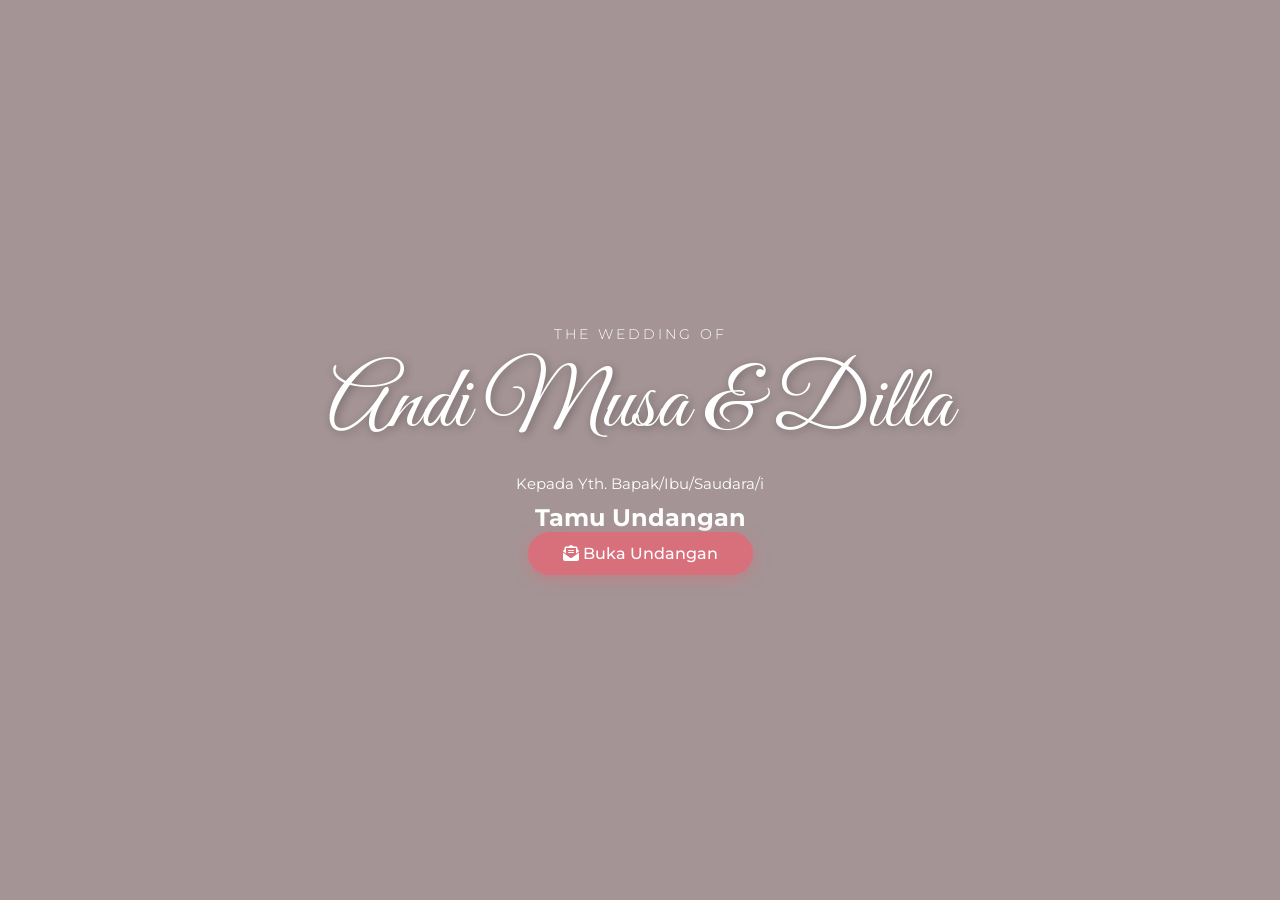
==== commit 274a97cd: "index.html" ====
--- a/wedding/index.html
+++ b/wedding/index.html
@@ -4,31 +4,33 @@
     <meta charset="UTF-8">
     <meta name="viewport" content="width=device-width, initial-scale=1.0">
     <title>Undangan Pernikahan - Andi Musa & Dilla</title>
+    
+    <!-- Favicon Cincin -->
     <link rel="icon" href="data:image/svg+xml,<svg xmlns=%22http://www.w3.org/2000/svg%22 viewBox=%220 0 100 100%22><text y=%22.9em%22 font-size=%2290%22>💍</text></svg>">
+    
     <!-- Google Fonts -->
     <link href="https://fonts.googleapis.com/css2?family=Great+Vibes&family=Playfair+Display:ital,wght@0,400;0,600;1,400&family=Montserrat:wght@300;400;500&display=swap" rel="stylesheet">
+    <link href="https://fonts.googleapis.com/css2?family=Amiri:wght@400;700&display=swap" rel="stylesheet">
     
     <!-- FontAwesome untuk Icon -->
     <link rel="stylesheet" href="https://cdnjs.cloudflare.com/ajax/libs/font-awesome/6.4.0/css/all.min.css">
 
-    <!-- Terhubung ke file CSS -->
+    <!-- CSS -->
     <link rel="stylesheet" href="wedz.css">
 </head>
 <body>
 
-    <!-- AUDIO -->
     <audio id="bg-music" loop>
         <source src="https://www.soundhelix.com/examples/mp3/SoundHelix-Song-1.mp3" type="audio/mpeg">
     </audio>
 
-    <!-- FLOATING MUSIC BUTTON (TOP RIGHT) -->
     <div id="music-btn" onclick="toggleMusic()">
         <i class="fas fa-compact-disc fa-spin"></i>
     </div>
 
-    <!-- BOTTOM NAVIGATION (Muncul setelah dibuka) -->
     <nav class="bottom-nav" id="bottom-nav">
         <a href="#hero" title="Home"><i class="fas fa-home"></i></a>
+        <a href="#quote" title="Quotes"><i class="fas fa-book-open"></i></a>
         <a href="#couple" title="Mempelai"><i class="fas fa-heart"></i></a>
         <a href="#event" title="Jadwal"><i class="far fa-calendar-alt"></i></a>
         <a href="#gallery" title="Galeri"><i class="fas fa-images"></i></a>
@@ -36,22 +38,18 @@
         <a href="#rsvp" title="RSVP"><i class="fas fa-comment-dots"></i></a>
     </nav>
 
-    <!-- LIGHTBOX UNTUK GALERI -->
     <div id="lightbox" class="lightbox">
         <span class="close-lightbox" onclick="closeLightbox()">&times;</span>
         <img class="lightbox-img" id="lightbox-img" src="">
     </div>
 
-<!-- COVER PAGE -->
+    <!-- COVER PAGE -->
     <div id="cover-page">
         <h4>THE WEDDING OF</h4>
         <h1>Andi Musa & Dilla</h1>
         <p class="to-guest" style="margin-bottom: 10px;">Kepada Yth. Bapak/Ibu/Saudara/i</p>
-        
-        <!-- NAMA TAMU -->
-        <h2 id="guestName" style="color: black; font-weight: bold; margin-bottom: 25px; font-family: var(--font-body); font-size: 1.8rem; background: rgba(255,255,255,0.7); padding: 5px 20px; border-radius: 10px; display: inline-block;"></h2>
-
-        <button class="btn-open" onclick="openInvitation()">
+        <h2 id="guestName">Tamu Undangan</h2>
+        <button class="btn-open glossy-btn" onclick="openInvitation()">
             <i class="fas fa-envelope-open-text"></i> Buka Undangan
         </button>
     </div>
@@ -59,7 +57,6 @@
     <!-- MAIN CONTENT -->
     <div id="main-content">
         
-        <!-- HERO SECTION -->
         <section id="hero">
             <div class="hero-content">
                 <p>WE ARE GETTING MARRIED</p>
@@ -67,169 +64,154 @@
                 <p>Selasa, 11 Agustus 2026</p>
                 
                 <div class="countdown">
-                    <div class="time-box"><span id="days">00</span><p>Hari</p></div>
-                    <div class="time-box"><span id="hours">00</span><p>Jam</p></div>
-                    <div class="time-box"><span id="minutes">00</span><p>Menit</p></div>
-                    <div class="time-box"><span id="seconds">00</span><p>Detik</p></div>
-                </div>
-            </div>
-        </section>
-
-        <!-- PROFIL PASANGAN -->
+                    <div class="time-box glossy-box"><span id="days">00</span><p>Hari</p></div>
+                    <div class="time-box glossy-box"><span id="hours">00</span><p>Jam</p></div>
+                    <div class="time-box glossy-box"><span id="minutes">00</span><p>Menit</p></div>
+                    <div class="time-box glossy-box"><span id="seconds">00</span><p>Detik</p></div>
+                </div>
+            </div>
+        </section>
+
+        <!-- QUOTES SECTION (BARU) -->
+        <section id="quote">
+            <div class="glass-card quote-wrapper">
+                <i class="fas fa-quote-right quote-icon"></i>
+                <p class="arabic">وَمِنْ اٰيٰتِهٖٓ اَنْ خَلَقَ لَكُمْ مِّنْ اَنْفُسِكُمْ اَزْوَاجًا لِّتَسْكُنُوْٓا اِلَيْهَا وَجَعَلَ بَيْنَكُمْ مَّوَدَّةً وَّرَحْمَةً ۗاِنَّ فِيْ ذٰلِكَ لَاٰيٰتٍ لِّقَوْمٍ يَّتَفَكَّرُوْنَ</p>
+                <p class="translation">"Dan di antara tanda-tanda kekuasaan-Nya ialah Dia menciptakan untukmu isteri-isteri dari jenismu sendiri, supaya kamu merasa tenang dan tentram kepadanya, dan dijadikan-Nya diantaramu rasa kasih dan sayang. Sesungguhnya pada yang demikian itu benar-benar terdapat tanda-tanda bagi kaum yang berfikir."</p>
+                <h4 class="surah">(Q.S. Ar-Rum: 21)</h4>
+            </div>
+        </section>
+
         <section id="couple">
             <h2 class="section-title">Mempelai</h2>
             <div class="couple-wrapper">
-                
-                <!-- Ornamen Garis Estetik SVG Kiri Atas -->
-                <svg class="ornament ornament-tl" viewBox="0 0 100 100" fill="none" xmlns="http://www.w3.org/2000/svg">
-                    <path d="M10 90 L10 10 L90 10" stroke="var(--primary-color)" stroke-width="1.5"/>
-                    <path d="M10 30 L30 10 M10 50 L50 10 M10 70 L70 10" stroke="var(--primary-color)" stroke-width="1"/>
-                    <circle cx="10" cy="10" r="3" fill="var(--primary-color)"/>
-                    <path d="M25 25 C 20 15, 35 15, 35 25 C 35 35, 25 35, 25 25 Z" stroke="var(--primary-color)" stroke-width="1.5"/>
-                </svg>
-
-                <div class="person">
-                    <img src="https://images.unsplash.com/photo-1542042161784-26ab9e041e89?ixlib=rb-4.0.3&auto=format&fit=crop&w=500&q=80" alt="Romeo">
+                <div class="person glass-card">
+                    <img src="https://images.unsplash.com/photo-1542042161784-26ab9e041e89?ixlib=rb-4.0.3&auto=format&fit=crop&w=500&q=80" alt="Andi Musa">
                     <h3>Andi Musa</h3>
                     <p>Putra dari Bapak Fulan & Ibu Fulanah</p>
                     <div class="social-icons">
                         <a href="#"><i class="fab fa-instagram"></i></a>
-                        <a href="#"><i class="fab fa-twitter"></i></a>
-                        <a href="#"><i class="fab fa-linkedin-in"></i></a>
                     </div>
                 </div>
                 
-                <div class="person">
-                    <img src="https://images.unsplash.com/photo-1549416878-b9ca95e1bb68?ixlib=rb-4.0.3&auto=format&fit=crop&w=500&q=80" alt="Juliet">
+                <div class="person glass-card">
+                    <img src="https://images.unsplash.com/photo-1549416878-b9ca95e1bb68?ixlib=rb-4.0.3&auto=format&fit=crop&w=500&q=80" alt="Dilla">
                     <h3>Dilla</h3>
                     <p>Putri dari Bapak Fulan & Ibu Fulanah</p>
                     <div class="social-icons">
                         <a href="#"><i class="fab fa-instagram"></i></a>
-                        <a href="#"><i class="fab fa-tiktok"></i></a>
-                        <a href="#"><i class="fab fa-pinterest-p"></i></a>
-                    </div>
-                </div>
-
-                <!-- Ornamen Garis Estetik SVG Kanan Bawah -->
-                <svg class="ornament ornament-br" viewBox="0 0 100 100" fill="none" xmlns="http://www.w3.org/2000/svg">
-                    <path d="M10 90 L10 10 L90 10" stroke="var(--primary-color)" stroke-width="1.5"/>
-                    <path d="M10 30 L30 10 M10 50 L50 10 M10 70 L70 10" stroke="var(--primary-color)" stroke-width="1"/>
-                    <circle cx="10" cy="10" r="3" fill="var(--primary-color)"/>
-                    <path d="M25 25 C 20 15, 35 15, 35 25 C 35 35, 25 35, 25 25 Z" stroke="var(--primary-color)" stroke-width="1.5"/>
-                </svg>
-            </div>
-        </section>
-
-        <!-- EVENT PLANNER -->
+                    </div>
+                </div>
+            </div>
+        </section>
+
         <section id="event">
             <h2 class="section-title">Jadwal Acara</h2>
-            
-            <div class="event-card">
+            <div class="event-card glass-card">
                 <h3>Akad Nikah</h3>
                 <p><i class="far fa-calendar-alt event-icon"></i> Selasa, 11 Agustus 2026</p>
-                <p><i class="far fa-clock event-icon"></i> 08.00 - 10.00 WIB</p>
-                <p><i class="fas fa-map-marker-alt event-icon"></i> <strong>Kota Pare-Pare</strong><br>Jl. Pare-pare</p>
-                <a href="#" class="btn-map"><i class="fas fa-map-marked-alt"></i> Buka Google Maps</a>
-            </div>
-
-            <div class="event-card">
+                <p><i class="far fa-clock event-icon"></i> 08.00 - 10.00 WITA</p>
+                <p><i class="fas fa-map-marker-alt event-icon"></i> <strong>Masjid Raya Makassar</strong><br>Jl. Masjid Raya, Bontoala, Makassar</p>
+                <a href="#" class="btn-map glossy-btn"><i class="fas fa-map-marked-alt"></i> Buka Google Maps</a>
+            </div>
+
+            <div class="event-card glass-card">
                 <h3>Resepsi Pernikahan</h3>
                 <p><i class="far fa-calendar-alt event-icon"></i> Selasa, 11 Agustus 2026</p>
-                <p><i class="far fa-clock event-icon"></i> 11.00 - 14.00 WIB</p>
-                <p><i class="fas fa-map-marker-alt event-icon"></i> <strong>Jalur Dua</strong><br>Jl. Pare-pare</p>
-                <a href="#" class="btn-map"><i class="fas fa-map-marked-alt"></i> Buka Google Maps</a>
-            </div>
-        </section>
-
-        <!-- GALERI FOTO (GRID 2 KOLOM) -->
+                <p><i class="far fa-clock event-icon"></i> 11.00 - 14.00 WITA</p>
+                <p><i class="fas fa-map-marker-alt event-icon"></i> <strong>Gedung Pertemuan</strong><br>Jl. Jend. Sudirman, Makassar</p>
+                <a href="#" class="btn-map glossy-btn"><i class="fas fa-map-marked-alt"></i> Buka Google Maps</a>
+            </div>
+        </section>
+
         <section id="gallery">
-            <h2 class="section-title">Galeri</h2>
+            <h2 class="section-title">Galeri Kami</h2>
             <div class="gallery-grid">
-                <img src="https://images.unsplash.com/photo-1519225421980-715cb02151ff?ixlib=rb-4.0.3&auto=format&fit=crop&w=800&q=80" alt="Gallery 1" onclick="openLightbox(this.src)">
-                <img src="https://images.unsplash.com/photo-1511895426328-dc8714191300?ixlib=rb-4.0.3&auto=format&fit=crop&w=800&q=80" alt="Gallery 2" onclick="openLightbox(this.src)">
-                <img src="https://images.unsplash.com/photo-1520854221256-17451cc331bf?ixlib=rb-4.0.3&auto=format&fit=crop&w=800&q=80" alt="Gallery 3" onclick="openLightbox(this.src)">
-                <img src="https://images.unsplash.com/photo-1606800052052-a08af7148866?ixlib=rb-4.0.3&auto=format&fit=crop&w=800&q=80" alt="Gallery 4" onclick="openLightbox(this.src)">
-            </div>
-        </section>
-
-        <!-- SISTEM KADO -->
+                <img class="glossy-img" src="https://images.unsplash.com/photo-1519225421980-715cb02151ff?ixlib=rb-4.0.3&auto=format&fit=crop&w=800&q=80" alt="Gallery 1" onclick="openLightbox(this.src)">
+                <img class="glossy-img" src="https://images.unsplash.com/photo-1511895426328-dc8714191300?ixlib=rb-4.0.3&auto=format&fit=crop&w=800&q=80" alt="Gallery 2" onclick="openLightbox(this.src)">
+                <img class="glossy-img" src="https://images.unsplash.com/photo-1520854221256-17451cc331bf?ixlib=rb-4.0.3&auto=format&fit=crop&w=800&q=80" alt="Gallery 3" onclick="openLightbox(this.src)">
+                <img class="glossy-img" src="https://images.unsplash.com/photo-1606800052052-a08af7148866?ixlib=rb-4.0.3&auto=format&fit=crop&w=800&q=80" alt="Gallery 4" onclick="openLightbox(this.src)">
+            </div>
+        </section>
+
         <section id="gift">
             <h2 class="section-title">Kirim Kado</h2>
-            <p class="gift-intro">Doa ta' itu yang paling kami harapkan. 🤲 Tapi kalau berkenan kirim tanda kasih, tinggal pakai fitur di bawah ini. ✨</p>
+            <p class="gift-intro">Doa restu Anda merupakan karunia yang sangat berarti bagi kami. Namun, jika Anda ingin memberikan tanda kasih, dapat melalui fitur di bawah ini:</p>
             
             <div class="gift-container">
-                <!-- Cashless -->
-                <div class="gift-card">
-                    <h4><i class="fas fa-wallet"></i> Kado Cashless</h4>
+                <div class="gift-card glass-card">
+                    <h4><i class="fas fa-wallet"></i> Kado Cashless (Transfer)</h4>
                     <div class="bank-details">
                         <img src="https://upload.wikimedia.org/wikipedia/commons/5/5c/Bank_Central_Asia.svg" alt="BCA" width="70" class="bank-logo">
                         <p>No. Rekening: <span id="rek1" class="rek-text">1234567890</span></p>
-                        <p>A.n. MusDi</p>
-                        <button class="btn-copy" onclick="copyText('1234567890')"><i class="far fa-copy"></i> Salin No. Rekening</button>
-                    </div>
-                </div>
-
-                <!-- Kirim Fisik -->
-                <div class="gift-card">
-                    <h4><i class="fas fa-box-open"></i> Kado Fisik</h4>
+                        <p>A.n. Andi Musa</p>
+                        <button class="btn-copy glossy-btn" onclick="copyText('1234567890')"><i class="far fa-copy"></i> Salin No. Rekening</button>
+                    </div>
+                </div>
+
+                <div class="gift-card glass-card">
+                    <h4><i class="fas fa-box-open"></i> Kirim Kado Fisik</h4>
                     <div class="bank-details">
                         <p><strong>Penerima:</strong> Dilla</p>
-                        <p id="alamat">Pare-Pare</p>
-                        <button class="btn-copy" onclick="copyText(document.getElementById('alamat').innerText)"><i class="far fa-copy"></i> Salin Alamat</button>
-                    </div>
-                </div>
-
-                <!-- Wishlist -->
-                <div class="gift-card">
-                    <h4><i class="fas fa-gift"></i> Wishlist Kado</h4>
-                    <ul class="wishlist-list">
-                        <li>Microwave Oven</li>
-                        <li>Bed Cover Set (Ukuran King)</li>
-                        <li>Set Alat Masak (Teflon)</li>
-                        <li>Voucher Belanja</li>
-                    </ul>
-                </div>
-            </div>
-        </section>
-
-        <!-- RSVP & GUESTBOOK -->
+                        <p id="alamat">Jl. Pettarani No. 15, Makassar, Sulawesi Selatan, 90222</p>
+                        <button class="btn-copy glossy-btn" onclick="copyText(document.getElementById('alamat').innerText)"><i class="far fa-copy"></i> Salin Alamat</button>
+                    </div>
+                </div>
+            </div>
+        </section>
+
         <section id="rsvp">
-            <h2 class="section-title">Kirim Ucapan</h2>
-            <div class="rsvp-wrapper">
+            <h2 class="section-title">RSVP & Ucapan</h2>
+            <div class="rsvp-wrapper glass-card">
                 <form id="rsvpForm">
-    <div class="form-group">
-        <label for="name">Nama <span style="color:red;">*</span></label>
-        <input type="text" id="name" class="form-control" placeholder="Nama Kamu" required>
-    </div>
-    <div class="form-group">
-        <label for="sosmed">Username Sosmed</label>
-        <input type="text" id="sosmed" class="form-control" placeholder="@username_ig_atau_tiktok">
-    </div>
-    <div class="form-group">
-        <label for="attendance">Kehadiran (Opsional)</label>
-        <select id="attendance" class="form-control">
-            <option value="" disabled selected>Pilih status kehadiran...</option>
-            <option value="Hadir">Fix datang! 🔥</option>
-            <option value="Tidak Hadir">Maaf bestie, skip dulu ya 🙏</option>
-        </select>
-    </div>
-    <div class="form-group">
-        <label for="message">Ucapan & Doa</label>
-        <textarea id="message" class="form-control" rows="4" placeholder="Spill ucapan dan doa terbaik buat pengantin! 💌"></textarea>
-    </div>
-    <button type="submit" class="btn-submit"><i class="fas fa-paper-plane"></i> Kirim Ucapan</button>
-</form>
-
-                <!-- List Komentar -->
+                    <div class="form-group">
+                        <label for="name">Nama Lengkap <span style="color:red;">*</span></label>
+                        <input type="text" id="name" class="form-control" placeholder="Tulis nama Anda" required>
+                    </div>
+                    <div class="form-group">
+                        <label for="sosmed">Username Sosmed (Opsional)</label>
+                        <input type="text" id="sosmed" class="form-control" placeholder="@username_ig">
+                    </div>
+                    <div class="form-group">
+                        <label for="attendance">Kehadiran (Opsional)</label>
+                        <select id="attendance" class="form-control">
+                            <option value="" disabled selected>Pilih status kehadiran...</option>
+                            <option value="Hadir">Ya, Saya akan hadir</option>
+                            <option value="Tidak Hadir">Maaf, saya tidak bisa hadir</option>
+                        </select>
+                    </div>
+                    <div class="form-group">
+                        <label for="message">Pesan & Doa (Opsional)</label>
+                        <textarea id="message" class="form-control" rows="4" placeholder="Tuliskan doa untuk kedua mempelai..."></textarea>
+                    </div>
+                    <button type="submit" class="btn-submit glossy-btn"><i class="fas fa-paper-plane"></i> Kirim Ucapan</button>
+                </form>
+
                 <div class="comments-section" id="commentsList">
-                    <!-- Komentar akan dimuat otomatis oleh JavaScript dari Google Sheets -->
-                </div>
-            </div>
-        </section>
-
-    </div>
-
-    <!-- Terhubung ke file JavaScript -->
+                    <!-- Komentar akan dimuat otomatis -->
+                </div>
+            </div>
+        </section>
+
+        <!-- CLOSING & HORMAT KAMI (BARU) -->
+        <section id="closing">
+            <div class="glass-card closing-wrapper">
+                <p>Merupakan suatu kehormatan dan kebahagiaan bagi kami apabila Bapak/Ibu/Saudara/i berkenan hadir memberikan doa restu kepada kedua mempelai.</p>
+                <p>Atas kehadiran dan doa restunya, kami ucapkan terima kasih.</p>
+                <br>
+                <h4 style="font-family: var(--font-heading); margin-bottom: 15px;">Hormat kami yang mengundang,</h4>
+                <p>Kel. Bpk. Fulan & Ibu Fulanah<br>Kel. Bpk. Fulan & Ibu Fulanah</p>
+                <h3 style="font-family: var(--font-script); font-size: 2.5rem; color: var(--primary-color); margin-top: 20px;">Andi Musa & Dilla</h3>
+            </div>
+        </section>
+
+        <!-- FOOTER (BARU) -->
+        <footer>
+            Made with ❤ <a href="https://github.com/airadrawing" target="_blank">AIRA DRAWING</a>
+        </footer>
+
+    </div>
+
     <script src="script.js"></script>
 </body>
 </html>
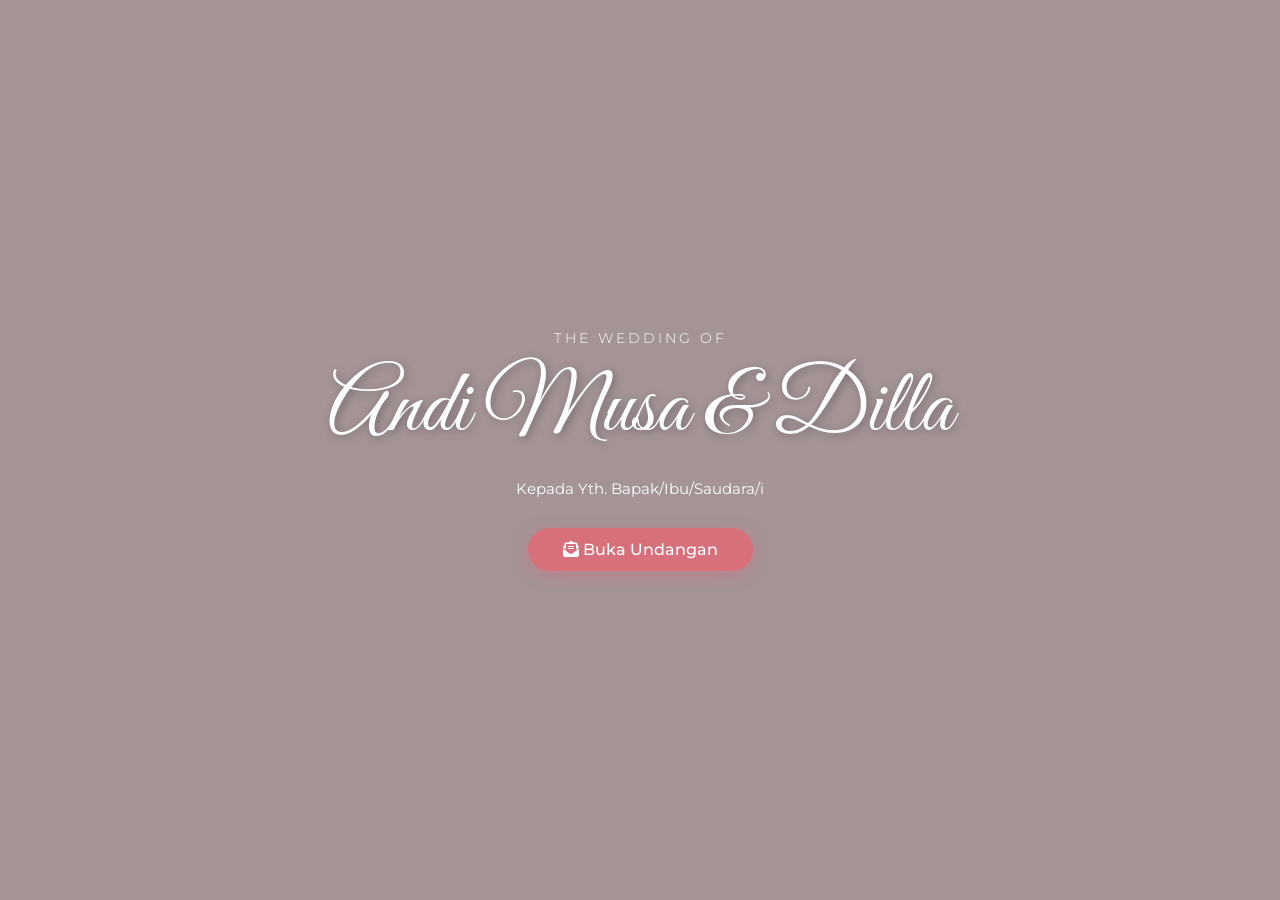
==== commit b795085a: "Update index.html" ====
--- a/wedding/index.html
+++ b/wedding/index.html
@@ -2,42 +2,47 @@
 <html lang="id">
 <head>
     <meta charset="UTF-8">
-    <meta name="viewport" content="width=device-width, initial-scale=1.0">
+    <meta name="viewport" content="width=device-width, initial-scale=1.0, maximum-scale=1.0, user-scalable=no">
     <title>Undangan Pernikahan - Andi Musa & Dilla</title>
     
-    <!-- Favicon Cincin -->
     <link rel="icon" href="data:image/svg+xml,<svg xmlns=%22http://www.w3.org/2000/svg%22 viewBox=%220 0 100 100%22><text y=%22.9em%22 font-size=%2290%22>💍</text></svg>">
     
     <!-- Google Fonts -->
-    <link href="https://fonts.googleapis.com/css2?family=Great+Vibes&family=Playfair+Display:ital,wght@0,400;0,600;1,400&family=Montserrat:wght@300;400;500&display=swap" rel="stylesheet">
-    <link href="https://fonts.googleapis.com/css2?family=Amiri:wght@400;700&display=swap" rel="stylesheet">
+    <link href="https://fonts.googleapis.com/css2?family=Great+Vibes&family=Playfair+Display:ital,wght@0,400;0,600;1,400&family=Montserrat:wght@300;400;500;600&display=swap" rel="stylesheet">
     
     <!-- FontAwesome untuk Icon -->
     <link rel="stylesheet" href="https://cdnjs.cloudflare.com/ajax/libs/font-awesome/6.4.0/css/all.min.css">
 
-    <!-- CSS -->
+    <!-- AOS Animation CSS -->
+    <link href="https://unpkg.com/aos@2.3.1/dist/aos.css" rel="stylesheet">
+
+    <!-- Terhubung ke file CSS -->
     <link rel="stylesheet" href="wedz.css">
 </head>
 <body>
 
+    <!-- AUDIO -->
     <audio id="bg-music" loop>
         <source src="https://www.soundhelix.com/examples/mp3/SoundHelix-Song-1.mp3" type="audio/mpeg">
     </audio>
 
+    <!-- FLOATING MUSIC BUTTON -->
     <div id="music-btn" onclick="toggleMusic()">
         <i class="fas fa-compact-disc fa-spin"></i>
     </div>
 
+    <!-- BOTTOM NAVIGATION -->
     <nav class="bottom-nav" id="bottom-nav">
         <a href="#hero" title="Home"><i class="fas fa-home"></i></a>
-        <a href="#quote" title="Quotes"><i class="fas fa-book-open"></i></a>
         <a href="#couple" title="Mempelai"><i class="fas fa-heart"></i></a>
+        <a href="#lovestory" title="Kisah Cinta"><i class="fas fa-book-open"></i></a>
         <a href="#event" title="Jadwal"><i class="far fa-calendar-alt"></i></a>
         <a href="#gallery" title="Galeri"><i class="fas fa-images"></i></a>
         <a href="#gift" title="Kado"><i class="fas fa-gift"></i></a>
         <a href="#rsvp" title="RSVP"><i class="fas fa-comment-dots"></i></a>
     </nav>
 
+    <!-- LIGHTBOX UNTUK GALERI -->
     <div id="lightbox" class="lightbox">
         <span class="close-lightbox" onclick="closeLightbox()">&times;</span>
         <img class="lightbox-img" id="lightbox-img" src="">
@@ -45,173 +50,263 @@
 
     <!-- COVER PAGE -->
     <div id="cover-page">
-        <h4>THE WEDDING OF</h4>
-        <h1>Andi Musa & Dilla</h1>
-        <p class="to-guest" style="margin-bottom: 10px;">Kepada Yth. Bapak/Ibu/Saudara/i</p>
-        <h2 id="guestName">Tamu Undangan</h2>
-        <button class="btn-open glossy-btn" onclick="openInvitation()">
-            <i class="fas fa-envelope-open-text"></i> Buka Undangan
-        </button>
+        <div class="cover-content" data-aos="zoom-in" data-aos-duration="1500">
+            <h4 class="wedding-of-text">THE WEDDING OF</h4>
+            <h1 class="couple-name-title">Andi Musa & Dilla</h1>
+            <p class="to-guest">Kepada Yth. Bapak/Ibu/Saudara/i</p>
+            <h2 id="guestName" class="guest-name-display"></h2>
+            
+            <button class="btn-open" onclick="openInvitation()">
+                <i class="fas fa-envelope-open-text"></i> Buka Undangan
+            </button>
+        </div>
     </div>
 
     <!-- MAIN CONTENT -->
     <div id="main-content">
         
+        <!-- HERO SECTION -->
         <section id="hero">
-            <div class="hero-content">
-                <p>WE ARE GETTING MARRIED</p>
-                <h1>Andi Musa & Dilla</h1>
-                <p>Selasa, 11 Agustus 2026</p>
+            <div class="hero-content" data-aos="fade-up" data-aos-duration="1500">
+                <p class="wedding-of-text">WE ARE GETTING MARRIED</p>
+                <h1 class="couple-name-title">Andi Musa & Dilla</h1>
+                <p class="date-text">Selasa, 11 Agustus 2026</p>
                 
                 <div class="countdown">
-                    <div class="time-box glossy-box"><span id="days">00</span><p>Hari</p></div>
-                    <div class="time-box glossy-box"><span id="hours">00</span><p>Jam</p></div>
-                    <div class="time-box glossy-box"><span id="minutes">00</span><p>Menit</p></div>
-                    <div class="time-box glossy-box"><span id="seconds">00</span><p>Detik</p></div>
-                </div>
-            </div>
-        </section>
-
-        <!-- QUOTES SECTION (BARU) -->
-        <section id="quote">
-            <div class="glass-card quote-wrapper">
+                    <div class="time-box"><span id="days">00</span><p>Hari</p></div>
+                    <div class="time-box"><span id="hours">00</span><p>Jam</p></div>
+                    <div class="time-box"><span id="minutes">00</span><p>Menit</p></div>
+                    <div class="time-box"><span id="seconds">00</span><p>Detik</p></div>
+                </div>
+            </div>
+        </section>
+
+        <!-- QUOTES SECTION -->
+        <section id="quotes" class="glass-section">
+            <div class="container" data-aos="fade-up" data-aos-duration="1000">
                 <i class="fas fa-quote-right quote-icon"></i>
-                <p class="arabic">وَمِنْ اٰيٰتِهٖٓ اَنْ خَلَقَ لَكُمْ مِّنْ اَنْفُسِكُمْ اَزْوَاجًا لِّتَسْكُنُوْٓا اِلَيْهَا وَجَعَلَ بَيْنَكُمْ مَّوَدَّةً وَّرَحْمَةً ۗاِنَّ فِيْ ذٰلِكَ لَاٰيٰتٍ لِّقَوْمٍ يَّتَفَكَّرُوْنَ</p>
-                <p class="translation">"Dan di antara tanda-tanda kekuasaan-Nya ialah Dia menciptakan untukmu isteri-isteri dari jenismu sendiri, supaya kamu merasa tenang dan tentram kepadanya, dan dijadikan-Nya diantaramu rasa kasih dan sayang. Sesungguhnya pada yang demikian itu benar-benar terdapat tanda-tanda bagi kaum yang berfikir."</p>
-                <h4 class="surah">(Q.S. Ar-Rum: 21)</h4>
-            </div>
-        </section>
-
-        <section id="couple">
-            <h2 class="section-title">Mempelai</h2>
-            <div class="couple-wrapper">
-                <div class="person glass-card">
-                    <img src="https://images.unsplash.com/photo-1542042161784-26ab9e041e89?ixlib=rb-4.0.3&auto=format&fit=crop&w=500&q=80" alt="Andi Musa">
-                    <h3>Andi Musa</h3>
-                    <p>Putra dari Bapak Fulan & Ibu Fulanah</p>
-                    <div class="social-icons">
-                        <a href="#"><i class="fab fa-instagram"></i></a>
-                    </div>
-                </div>
-                
-                <div class="person glass-card">
-                    <img src="https://images.unsplash.com/photo-1549416878-b9ca95e1bb68?ixlib=rb-4.0.3&auto=format&fit=crop&w=500&q=80" alt="Dilla">
-                    <h3>Dilla</h3>
-                    <p>Putri dari Bapak Fulan & Ibu Fulanah</p>
-                    <div class="social-icons">
-                        <a href="#"><i class="fab fa-instagram"></i></a>
-                    </div>
-                </div>
-            </div>
-        </section>
-
-        <section id="event">
-            <h2 class="section-title">Jadwal Acara</h2>
-            <div class="event-card glass-card">
-                <h3>Akad Nikah</h3>
-                <p><i class="far fa-calendar-alt event-icon"></i> Selasa, 11 Agustus 2026</p>
-                <p><i class="far fa-clock event-icon"></i> 08.00 - 10.00 WITA</p>
-                <p><i class="fas fa-map-marker-alt event-icon"></i> <strong>Masjid Raya Makassar</strong><br>Jl. Masjid Raya, Bontoala, Makassar</p>
-                <a href="#" class="btn-map glossy-btn"><i class="fas fa-map-marked-alt"></i> Buka Google Maps</a>
-            </div>
-
-            <div class="event-card glass-card">
-                <h3>Resepsi Pernikahan</h3>
-                <p><i class="far fa-calendar-alt event-icon"></i> Selasa, 11 Agustus 2026</p>
-                <p><i class="far fa-clock event-icon"></i> 11.00 - 14.00 WITA</p>
-                <p><i class="fas fa-map-marker-alt event-icon"></i> <strong>Gedung Pertemuan</strong><br>Jl. Jend. Sudirman, Makassar</p>
-                <a href="#" class="btn-map glossy-btn"><i class="fas fa-map-marked-alt"></i> Buka Google Maps</a>
-            </div>
-        </section>
-
-        <section id="gallery">
-            <h2 class="section-title">Galeri Kami</h2>
-            <div class="gallery-grid">
-                <img class="glossy-img" src="https://images.unsplash.com/photo-1519225421980-715cb02151ff?ixlib=rb-4.0.3&auto=format&fit=crop&w=800&q=80" alt="Gallery 1" onclick="openLightbox(this.src)">
-                <img class="glossy-img" src="https://images.unsplash.com/photo-1511895426328-dc8714191300?ixlib=rb-4.0.3&auto=format&fit=crop&w=800&q=80" alt="Gallery 2" onclick="openLightbox(this.src)">
-                <img class="glossy-img" src="https://images.unsplash.com/photo-1520854221256-17451cc331bf?ixlib=rb-4.0.3&auto=format&fit=crop&w=800&q=80" alt="Gallery 3" onclick="openLightbox(this.src)">
-                <img class="glossy-img" src="https://images.unsplash.com/photo-1606800052052-a08af7148866?ixlib=rb-4.0.3&auto=format&fit=crop&w=800&q=80" alt="Gallery 4" onclick="openLightbox(this.src)">
-            </div>
-        </section>
-
-        <section id="gift">
-            <h2 class="section-title">Kirim Kado</h2>
-            <p class="gift-intro">Doa restu Anda merupakan karunia yang sangat berarti bagi kami. Namun, jika Anda ingin memberikan tanda kasih, dapat melalui fitur di bawah ini:</p>
-            
-            <div class="gift-container">
-                <div class="gift-card glass-card">
-                    <h4><i class="fas fa-wallet"></i> Kado Cashless (Transfer)</h4>
-                    <div class="bank-details">
-                        <img src="https://upload.wikimedia.org/wikipedia/commons/5/5c/Bank_Central_Asia.svg" alt="BCA" width="70" class="bank-logo">
-                        <p>No. Rekening: <span id="rek1" class="rek-text">1234567890</span></p>
-                        <p>A.n. Andi Musa</p>
-                        <button class="btn-copy glossy-btn" onclick="copyText('1234567890')"><i class="far fa-copy"></i> Salin No. Rekening</button>
-                    </div>
-                </div>
-
-                <div class="gift-card glass-card">
-                    <h4><i class="fas fa-box-open"></i> Kirim Kado Fisik</h4>
-                    <div class="bank-details">
-                        <p><strong>Penerima:</strong> Dilla</p>
-                        <p id="alamat">Jl. Pettarani No. 15, Makassar, Sulawesi Selatan, 90222</p>
-                        <button class="btn-copy glossy-btn" onclick="copyText(document.getElementById('alamat').innerText)"><i class="far fa-copy"></i> Salin Alamat</button>
-                    </div>
-                </div>
-            </div>
-        </section>
-
-        <section id="rsvp">
-            <h2 class="section-title">RSVP & Ucapan</h2>
-            <div class="rsvp-wrapper glass-card">
-                <form id="rsvpForm">
-                    <div class="form-group">
-                        <label for="name">Nama Lengkap <span style="color:red;">*</span></label>
-                        <input type="text" id="name" class="form-control" placeholder="Tulis nama Anda" required>
-                    </div>
-                    <div class="form-group">
-                        <label for="sosmed">Username Sosmed (Opsional)</label>
-                        <input type="text" id="sosmed" class="form-control" placeholder="@username_ig">
-                    </div>
-                    <div class="form-group">
-                        <label for="attendance">Kehadiran (Opsional)</label>
-                        <select id="attendance" class="form-control">
-                            <option value="" disabled selected>Pilih status kehadiran...</option>
-                            <option value="Hadir">Ya, Saya akan hadir</option>
-                            <option value="Tidak Hadir">Maaf, saya tidak bisa hadir</option>
-                        </select>
-                    </div>
-                    <div class="form-group">
-                        <label for="message">Pesan & Doa (Opsional)</label>
-                        <textarea id="message" class="form-control" rows="4" placeholder="Tuliskan doa untuk kedua mempelai..."></textarea>
-                    </div>
-                    <button type="submit" class="btn-submit glossy-btn"><i class="fas fa-paper-plane"></i> Kirim Ucapan</button>
-                </form>
-
-                <div class="comments-section" id="commentsList">
-                    <!-- Komentar akan dimuat otomatis -->
-                </div>
-            </div>
-        </section>
-
-        <!-- CLOSING & HORMAT KAMI (BARU) -->
-        <section id="closing">
-            <div class="glass-card closing-wrapper">
-                <p>Merupakan suatu kehormatan dan kebahagiaan bagi kami apabila Bapak/Ibu/Saudara/i berkenan hadir memberikan doa restu kepada kedua mempelai.</p>
-                <p>Atas kehadiran dan doa restunya, kami ucapkan terima kasih.</p>
-                <br>
-                <h4 style="font-family: var(--font-heading); margin-bottom: 15px;">Hormat kami yang mengundang,</h4>
-                <p>Kel. Bpk. Fulan & Ibu Fulanah<br>Kel. Bpk. Fulan & Ibu Fulanah</p>
-                <h3 style="font-family: var(--font-script); font-size: 2.5rem; color: var(--primary-color); margin-top: 20px;">Andi Musa & Dilla</h3>
-            </div>
-        </section>
-
-        <!-- FOOTER (BARU) -->
-        <footer>
-            Made with ❤ <a href="https://github.com/airadrawing" target="_blank">AIRA DRAWING</a>
+                <p class="arabic-text">وَمِنْ اٰيٰتِهٖٓ اَنْ خَلَقَ لَكُمْ مِّنْ اَنْفُسِكُمْ اَزْوَاجًا لِّتَسْكُنُوْٓا اِلَيْهَا وَجَعَلَ بَيْنَكُمْ مَّوَدَّةً وَّرَحْمَةً ۗاِنَّ فِيْ ذٰلِكَ لَاٰيٰتٍ لِّقَوْمٍ يَّتَفَكَّرُوْنَ</p>
+                <p class="quote-translation">"Dan di antara tanda-tanda kekuasaan-Nya ialah Dia menciptakan untukmu isteri-isteri dari jenismu sendiri, supaya kamu merasa tenang dan tentram kepadanya, dan dijadikan-Nya diantaramu rasa kasih dan sayang. Sesungguhnya pada yang demikian itu benar-benar terdapat tanda-tanda bagi kaum yang berfikir."</p>
+                <p class="quote-source">Q.S. Ar-Rum: 21</p>
+            </div>
+        </section>
+
+        <!-- PROFIL PASANGAN -->
+        <section id="couple" class="glass-section">
+            <div class="container">
+                <h2 class="section-title" data-aos="fade-up">Mempelai</h2>
+                <div class="couple-wrapper">
+                    
+                    <div class="person" data-aos="fade-right" data-aos-duration="1000">
+                        <div class="img-frame">
+                            <img src="https://images.unsplash.com/photo-1542042161784-26ab9e041e89?ixlib=rb-4.0.3&auto=format&fit=crop&w=500&q=80" alt="Groom">
+                        </div>
+                        <h3 class="person-name">Andi Musa</h3>
+                        <p class="person-parents">Putra dari Bapak Fulan & Ibu Fulanah</p>
+                        <div class="social-icons">
+                            <a href="#"><i class="fab fa-instagram"></i></a>
+                            <a href="#"><i class="fab fa-twitter"></i></a>
+                        </div>
+                    </div>
+                    
+                    <div class="and-symbol" data-aos="zoom-in">&</div>
+                    
+                    <div class="person" data-aos="fade-left" data-aos-duration="1000">
+                        <div class="img-frame">
+                            <img src="https://images.unsplash.com/photo-1549416878-b9ca95e1bb68?ixlib=rb-4.0.3&auto=format&fit=crop&w=500&q=80" alt="Bride">
+                        </div>
+                        <h3 class="person-name">Dilla</h3>
+                        <p class="person-parents">Putri dari Bapak Fulan & Ibu Fulanah</p>
+                        <div class="social-icons">
+                            <a href="#"><i class="fab fa-instagram"></i></a>
+                            <a href="#"><i class="fab fa-tiktok"></i></a>
+                        </div>
+                    </div>
+
+                </div>
+            </div>
+        </section>
+        
+        <!-- KISAH CINTA (LOVE STORY) -->
+        <section id="lovestory" class="glass-section">
+            <div class="container">
+                <h2 class="section-title" data-aos="fade-up">Kisah Cinta</h2>
+                
+                <div class="timeline">
+                    <div class="timeline-item" data-aos="fade-up">
+                        <div class="timeline-icon"><i class="fas fa-heart"></i></div>
+                        <div class="timeline-content">
+                            <img src="https://images.unsplash.com/photo-1529636798458-92182e662485?ixlib=rb-4.0.3&auto=format&fit=crop&w=500&q=80" alt="Awal Bertemu" class="timeline-img">
+                            <h4>Awal Bertemu - 2020</h4>
+                            <p>Kisah ini berawal pada pertemuan pertama di tahun 2020. Pandangan pertama yang membawa pada perkenalan singkat namun berkesan.</p>
+                        </div>
+                    </div>
+                    
+                    <div class="timeline-item" data-aos="fade-up">
+                        <div class="timeline-icon"><i class="fas fa-ring"></i></div>
+                        <div class="timeline-content">
+                            <img src="https://images.unsplash.com/photo-1606800052052-a08af7148866?ixlib=rb-4.0.3&auto=format&fit=crop&w=500&q=80" alt="Lamaran" class="timeline-img">
+                            <h4>Lamaran - 2025</h4>
+                            <p>Setelah melewati berbagai musim bersama, akhirnya kami memutuskan untuk mengikat janji suci dalam ikatan pertunangan yang disaksikan keluarga.</p>
+                        </div>
+                    </div>
+                </div>
+            </div>
+        </section>
+
+        <!-- EVENT PLANNER -->
+        <section id="event" class="glass-section">
+            <div class="container">
+                <h2 class="section-title" data-aos="fade-up">Jadwal Acara</h2>
+                
+                <div class="event-card" data-aos="flip-up" data-aos-duration="1000">
+                    <h3 class="event-title">Akad Nikah</h3>
+                    <div class="event-detail">
+                        <i class="far fa-calendar-alt event-icon"></i>
+                        <span>Selasa, 11 Agustus 2026</span>
+                    </div>
+                    <div class="event-detail">
+                        <i class="far fa-clock event-icon"></i>
+                        <span>08.00 - 10.00 WITA</span>
+                    </div>
+                    <div class="event-detail">
+                        <i class="fas fa-map-marker-alt event-icon"></i>
+                        <span><strong>Kota Parepare</strong><br>Jl. Parepare No. 1</span>
+                    </div>
+                    <a href="#" class="btn-primary"><i class="fas fa-map-marked-alt"></i> Buka Google Maps</a>
+                </div>
+
+                <div class="event-card" data-aos="flip-up" data-aos-duration="1000" data-aos-delay="200">
+                    <h3 class="event-title">Resepsi Pernikahan</h3>
+                    <div class="event-detail">
+                        <i class="far fa-calendar-alt event-icon"></i>
+                        <span>Selasa, 11 Agustus 2026</span>
+                    </div>
+                    <div class="event-detail">
+                        <i class="far fa-clock event-icon"></i>
+                        <span>11.00 - 14.00 WITA</span>
+                    </div>
+                    <div class="event-detail">
+                        <i class="fas fa-map-marker-alt event-icon"></i>
+                        <span><strong>Gedung Serbaguna</strong><br>Jl. Gatot Subroto No. 99, Parepare</span>
+                    </div>
+                    <a href="#" class="btn-primary"><i class="fas fa-map-marked-alt"></i> Buka Google Maps</a>
+                </div>
+            </div>
+        </section>
+
+        <!-- GALERI FOTO (GRID 2 KOLOM) -->
+        <section id="gallery" class="glass-section">
+            <div class="container">
+                <h2 class="section-title" data-aos="fade-up">Galeri Kami</h2>
+                <div class="gallery-grid">
+                    <div class="gallery-item" data-aos="zoom-in"><img src="https://images.unsplash.com/photo-1519225421980-715cb02151ff?ixlib=rb-4.0.3&auto=format&fit=crop&w=800&q=80" alt="Gallery 1" onclick="openLightbox(this.src)"></div>
+                    <div class="gallery-item" data-aos="zoom-in" data-aos-delay="100"><img src="https://images.unsplash.com/photo-1511895426328-dc8714191300?ixlib=rb-4.0.3&auto=format&fit=crop&w=800&q=80" alt="Gallery 2" onclick="openLightbox(this.src)"></div>
+                    <div class="gallery-item" data-aos="zoom-in" data-aos-delay="200"><img src="https://images.unsplash.com/photo-1520854221256-17451cc331bf?ixlib=rb-4.0.3&auto=format&fit=crop&w=800&q=80" alt="Gallery 3" onclick="openLightbox(this.src)"></div>
+                    <div class="gallery-item" data-aos="zoom-in" data-aos-delay="300"><img src="https://images.unsplash.com/photo-1519741497674-611481863552?ixlib=rb-4.0.3&auto=format&fit=crop&w=800&q=80" alt="Gallery 4" onclick="openLightbox(this.src)"></div>
+                </div>
+            </div>
+        </section>
+
+        <!-- SISTEM KADO -->
+        <section id="gift" class="glass-section">
+            <div class="container">
+                <h2 class="section-title" data-aos="fade-up">Kirim Kado</h2>
+                <p class="gift-intro" data-aos="fade-up">Doa restu Anda merupakan karunia yang sangat berarti bagi kami. Namun, jika Anda ingin memberikan tanda kasih, dapat melalui fitur di bawah ini:</p>
+                
+                <div class="gift-container">
+                    <div class="gift-card" data-aos="fade-up">
+                        <div class="gift-header">
+                            <i class="fas fa-wallet"></i> <h4>Kado Cashless</h4>
+                        </div>
+                        <div class="bank-details">
+                            <img src="https://upload.wikimedia.org/wikipedia/commons/5/5c/Bank_Central_Asia.svg" alt="BCA" class="bank-logo">
+                            <p class="rek-number" id="rek1">1234567890</p>
+                            <p class="rek-name">A.n. Andi Musa</p>
+                            <button class="btn-copy" onclick="copyText('1234567890')"><i class="far fa-copy"></i> Salin No. Rekening</button>
+                        </div>
+                    </div>
+
+                    <div class="gift-card" data-aos="fade-up" data-aos-delay="100">
+                        <div class="gift-header">
+                            <i class="fas fa-box-open"></i> <h4>Kirim Fisik</h4>
+                        </div>
+                        <div class="bank-details">
+                            <p class="rek-name">Penerima: Dilla</p>
+                            <p class="address-text" id="alamat">Perumahan Mawar Asri Blok C No. 15, RT 01/RW 02, Kel. Sudirman, Parepare</p>
+                            <button class="btn-copy" onclick="copyText(document.getElementById('alamat').innerText)"><i class="far fa-copy"></i> Salin Alamat</button>
+                        </div>
+                    </div>
+                </div>
+            </div>
+        </section>
+
+        <!-- RSVP & GUESTBOOK -->
+        <section id="rsvp" class="glass-section">
+            <div class="container">
+                <h2 class="section-title" data-aos="fade-up">RSVP & Ucapan</h2>
+                <div class="rsvp-wrapper" data-aos="fade-up">
+                    <form id="rsvpForm">
+                        <div class="form-group">
+                            <input type="text" id="name" class="form-control" placeholder="Nama Lengkap *" required>
+                        </div>
+                        <div class="form-group">
+                            <input type="text" id="sosmed" class="form-control" placeholder="Username Sosmed (Opsional)">
+                        </div>
+                        <div class="form-group select-wrapper">
+                            <select id="attendance" class="form-control">
+                                <option value="" disabled selected>Konfirmasi Kehadiran...</option>
+                                <option value="Hadir">Ya, Saya akan hadir</option>
+                                <option value="Tidak Hadir">Maaf, saya tidak bisa hadir</option>
+                            </select>
+                            <i class="fas fa-chevron-down select-icon"></i>
+                        </div>
+                        <div class="form-group">
+                            <textarea id="message" class="form-control" rows="4" placeholder="Tuliskan pesan dan doa restu..."></textarea>
+                        </div>
+                        <button type="submit" class="btn-primary btn-submit"><i class="fas fa-paper-plane"></i> Kirim Ucapan</button>
+                    </form>
+
+                    <!-- List Komentar -->
+                    <div class="comments-section" id="commentsList">
+                        <!-- Komentar akan dimuat oleh JS -->
+                    </div>
+                </div>
+            </div>
+        </section>
+
+        <!-- CLOSING & FOOTER -->
+        <section id="closing" class="glass-section">
+            <div class="container" data-aos="fade-up">
+                <p class="closing-text">Merupakan suatu kehormatan dan kebahagiaan bagi kami apabila Bapak/Ibu/Saudara/i berkenan hadir memberikan doa restu kepada kedua mempelai. Atas kehadiran dan doa restunya, kami ucapkan terima kasih.</p>
+                
+                <h3 class="hormat-kami">Hormat kami yang mengundang,</h3>
+                
+                <div class="parents-closing">
+                    <p>Kel. Bpk. Fulan & Ibu Fulanah</p>
+                    <p>Kel. Bpk. Fulan & Ibu Fulanah</p>
+                </div>
+                
+                <h1 class="couple-name-title closing-couple">Andi Musa & Dilla</h1>
+            </div>
+        </section>
+
+        <footer class="footer">
+            <p>Made with <i class="fas fa-heart" style="color: #e25555;"></i> <a href="#" class="footer-link">AIRA DRAWING</a></p>
         </footer>
 
     </div>
 
+    <!-- AOS Animation Script -->
+    <script src="https://unpkg.com/aos@2.3.1/dist/aos.js"></script>
+    <script>
+        AOS.init({
+            once: false, // Animasi bisa berulang saat discroll naik turun
+            offset: 50
+        });
+    </script>
+    
+    <!-- Terhubung ke file JavaScript -->
     <script src="script.js"></script>
 </body>
 </html>
